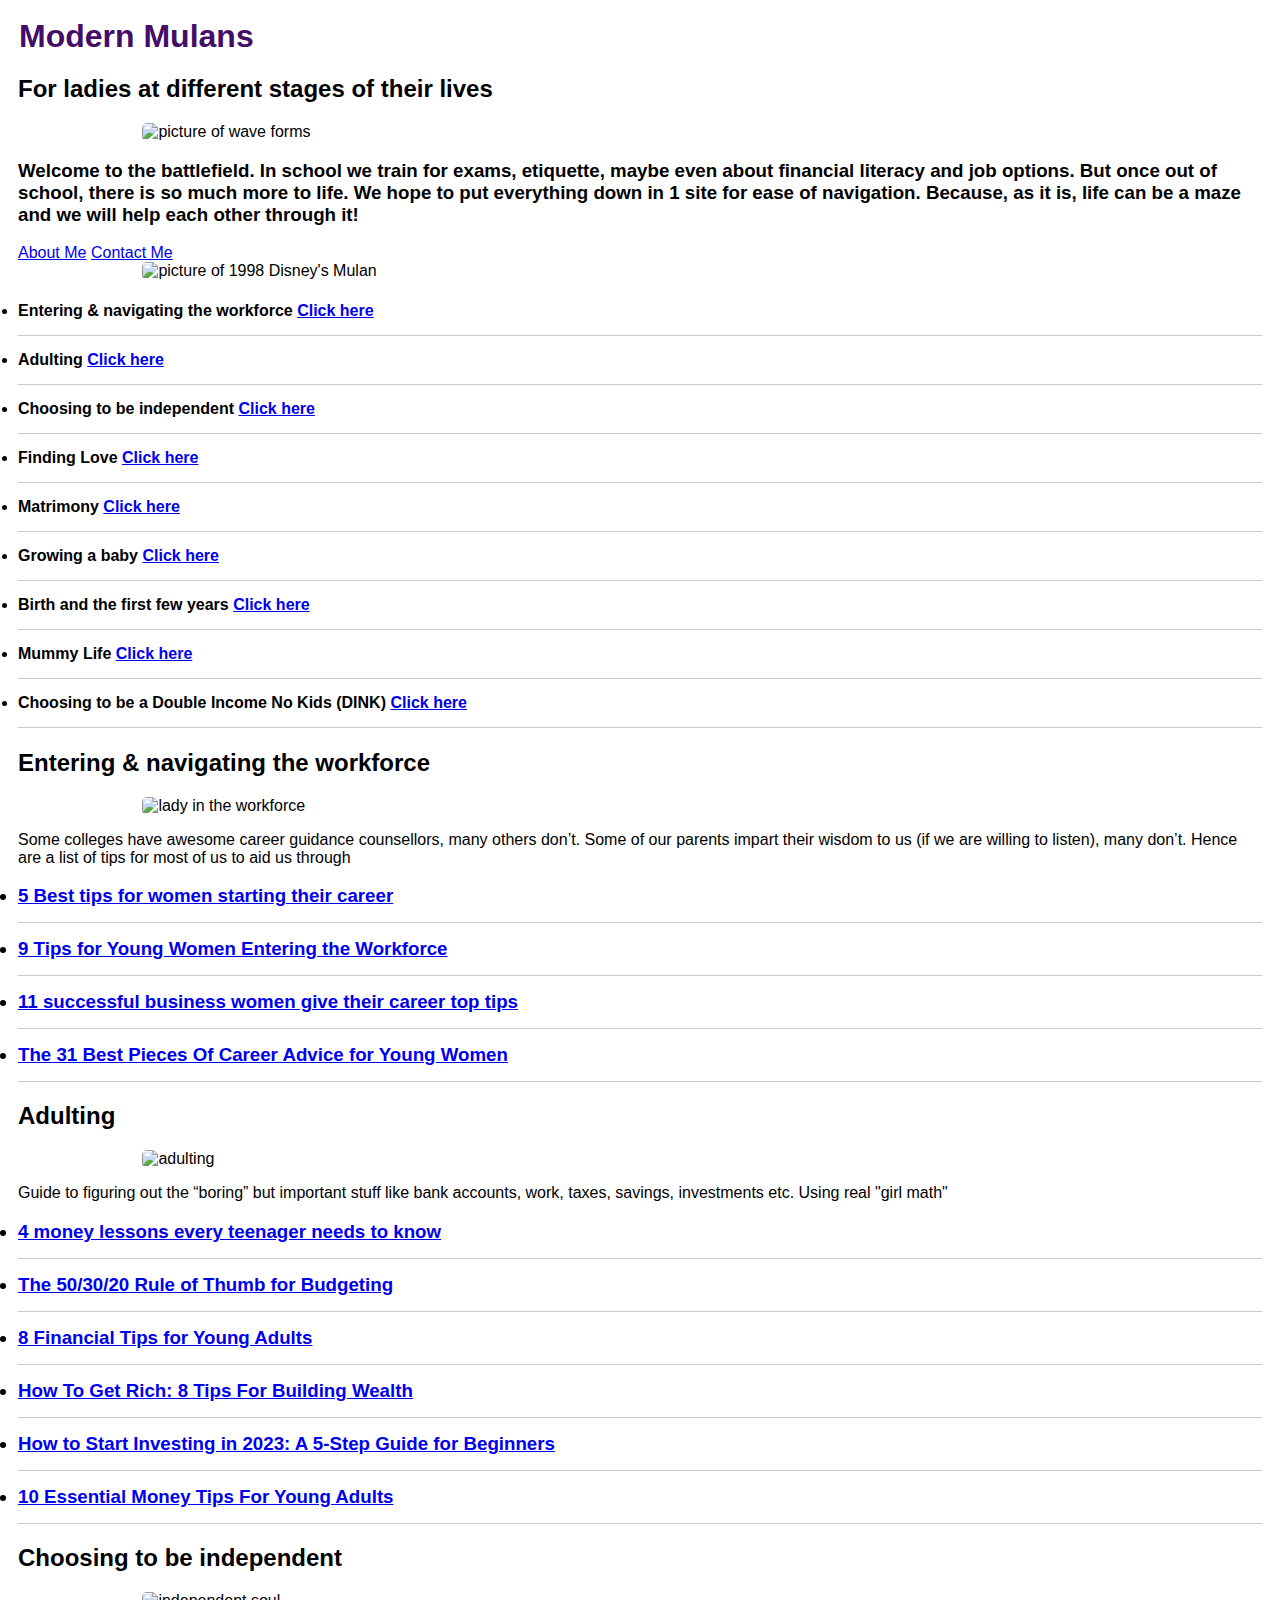
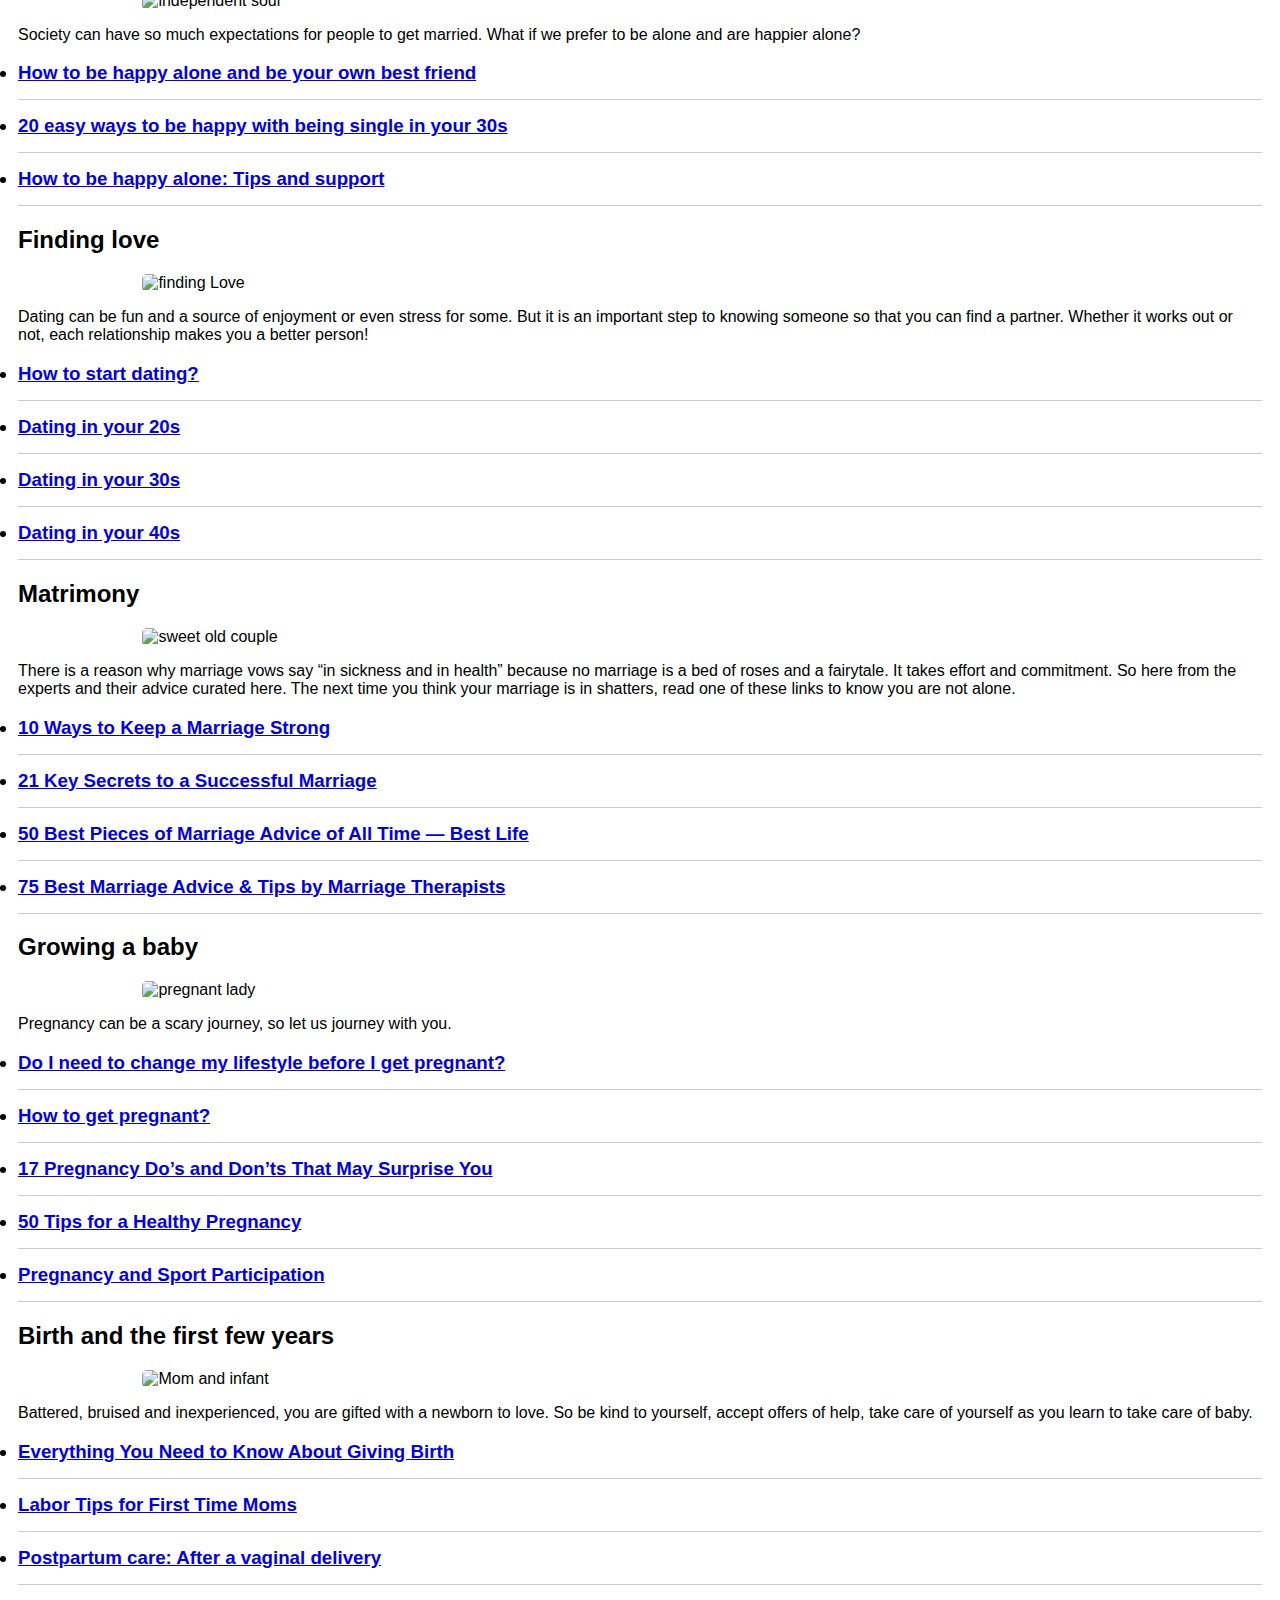
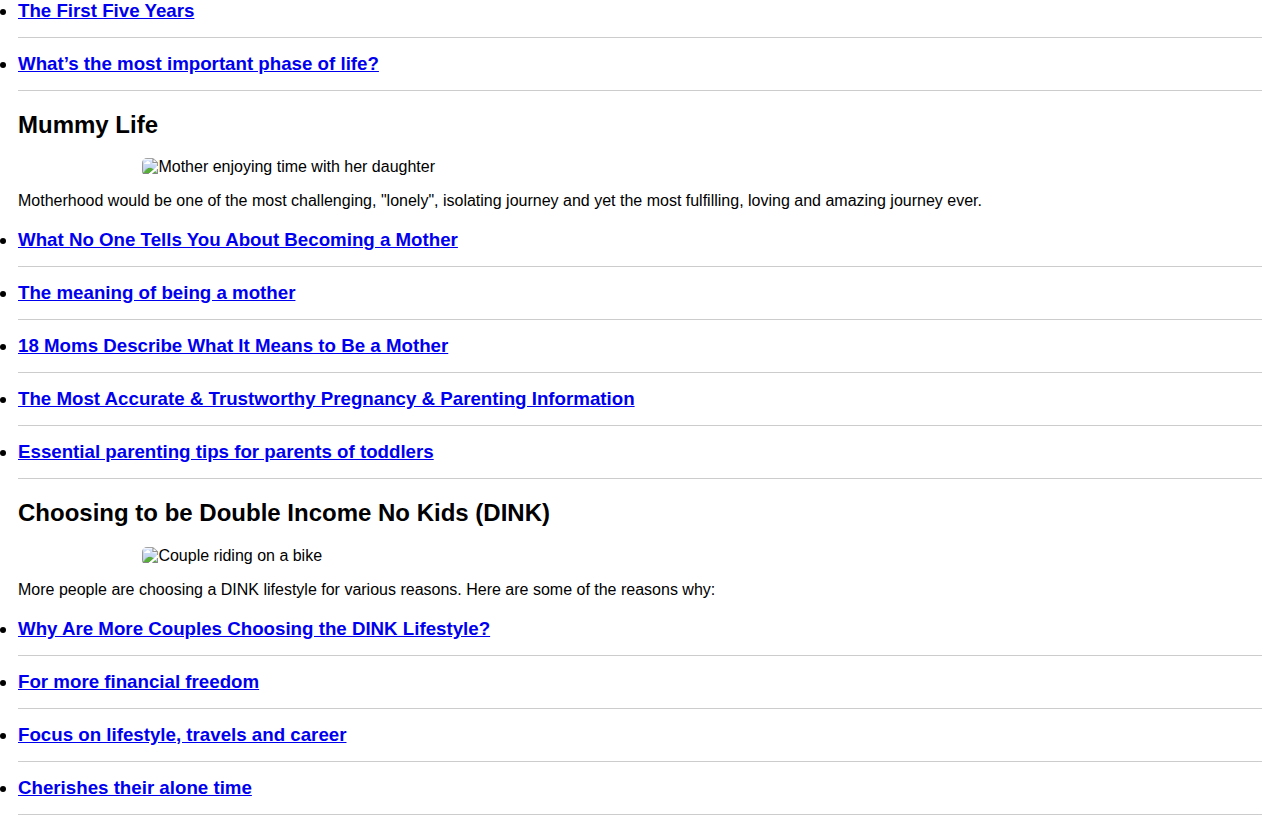
==== index.html @ 8dc6b655 "Add files via upload" ====
<!DOCTYPE html>
<html lang="en">
<head>
    <meta charset="UTF-8">
    <meta name="viewport" content="width=device-width, initial-scale=1.0">
    <link rel="stylesheet" href="styles.css">
    <title>Modern Mulans</title>
</head>

<body>
    <h1>Modern Mulans</h1>
    <h2>For ladies at different stages of their lives </h2>
    <img src ="assets/wave forms.jpg" alt=" picture of wave forms">

    <h3> Welcome to the battlefield. In school we train for exams, etiquette, 
        maybe even about financial literacy and job options. But once out of school, there is so much more to life. 
        We hope to put everything down in 1 site for ease of navigation. 
        Because, as it is, life can be a maze and we will help each other through it!</h3>
    <a href="about.html">About Me</a>
    <a href="contact.html">Contact Me</a>
    <img src ="assets/1998 Mulan.jpeg" alt=" picture of 1998 Disney's Mulan">

    <h4>
        <li>Entering & navigating the workforce <a href="#section1">Click here </a></li>
        <li>Adulting <a href="#section2">Click here </a></li>
        <li>Choosing to be independent <a href="#section3">Click here </a></li>
        <li>Finding Love <a href="#section4">Click here </a></li>
        <li>Matrimony <a href="#section5">Click here </a> </li>
        <li>Growing a baby <a href="#section6">Click here </a> </li>
        <li>Birth and the first few years <a href="#section7">Click here </a></li>
        <li>Mummy Life <a href="#section8">Click here </a></li>
        <li>Choosing to be a Double Income No Kids (DINK) <a href="#section9">Click here </a> </li>
    </h4>

    <div id="section1">
        <h2>Entering & navigating the workforce</h2>
        <img src ="assets/Workforce.jpg" alt=" lady in the workforce">
        <p>Some colleges have awesome career guidance counsellors, many others don’t. 
            Some of our parents impart their wisdom to us (if we are willing to listen), many don’t.
            Hence are a list of tips for most of us to aid us through 
        </p>
        <h3>
        <li><a href="https://www.forbes.com/sites/yec/2013/06/06/five-best-tips-for-women-starting-their-careers/?sh=5ca739e92482">5 Best tips for women starting their career</a></li>
        <li><a href="https://legacy.vault.com/blogs/admit-one-vaults-mba-law-school-and-college-blog/9-tips-for-young-women-entering-the-workforce#:~:text=9%20Tips%20for%20Young%20Women%20Entering%20the%20Workforce,...%208%20Don%E2%80%99t%20stop%20learning.%20...%20More%20items"> 9 Tips for Young Women Entering the Workforce </a></li>
        <li><a href="https://www.weforum.org/agenda/2022/03/international-womens-day-ceos-best-career-advice/" > 11 successful business women give their career top tips </a></li>
        <li><a href="https://www.cosmopolitan.com/entertainment/news/a17043/best-career-advice-young-women-cosmo/"> The 31 Best Pieces Of Career Advice for Young Women </a></li>
        </h3>
    </div>

    <div id="section2">
        <h2>Adulting</h2>
        <img src ="assets/adulting.jpg" alt="adulting">
        <p>Guide to figuring out the “boring” but important stuff like bank accounts, work, taxes, savings, investments etc.
            Using real "girl math"
        </p>
        <h3>
            <li><a href= "https://money.cnn.com/2018/01/26/pf/money-personal-finance-tips-for-teenagers/index.html" >4 money lessons every teenager needs to know </a></li>
            <li><a href= "https://www.thebalancemoney.com/the-50-30-20-rule-of-thumb-453922">The 50/30/20 Rule of Thumb for Budgeting </a></li>
            <li><a href= "https://www.investopedia.com/articles/younginvestors/08/eight-tips.asp" >8 Financial Tips for Young Adults </a></li>
            <li><a href= "https://www.forbes.com/uk/advisor/investing/how-to-get-rich/#:~:text=How%20To%20Get%20Rich%3A%208%20Tips%20For%20Building,FIRE%20tactics%20...%208%208%29%20Avoid%20%E2%80%98schemes%E2%80%99%20" >How To Get Rich: 8 Tips For Building Wealth</a></li>
            <li><a href= "https://www.nerdwallet.com/article/investing/how-to-start-investing" >How to Start Investing in 2023: A 5-Step Guide for Beginners</a></li>
            <li><a href= "https://www.forbes.com/sites/enochomololu/2023/09/18/10-essential-money-tips-for-young-adults/?sh=70297d783fc7" >10 Essential Money Tips For Young Adults </a></li>
        </h3>
    </div>

    <div id="section3">
        <h2>Choosing to be independent</h2>
        <img src ="assets/independent.jpg" alt="independent soul">
        <p>Society can have so much expectations for people to get married. What if we prefer to be alone and are happier alone?</p>
        <h3>
            <li><a href="https://www.healthline.com/health/how-to-be-happy-alone">How to be happy alone and be your own best friend</a></li>
            <li><a href="https://genthirty.com/coping-with-being-single-in-your-30s/"> 20 easy ways to be happy with being single in your 30s </a></li>
            <li><a href="https://www.medicalnewstoday.com/articles/how-to-be-happy-alone">How to be happy alone: Tips and support</a></li>
        </h3>
    </div>

    <div id="section4">
        <h2> Finding love</h2>
        <img src ="assets/findingLove.jpg" alt="finding Love">
        <p>Dating can be fun and a source of enjoyment or even stress for some. But it is an important step to knowing someone so that you can find a partner. 
            Whether it works out or not, each relationship makes you a better person!
        </p>
        <h3>    
        <li><a href="https://www.wikihow.com/Start-Dating"> How to start dating? </a></li>
        <li><a href="https://www.gq-magazine.co.uk/lifestyle/article/how-to-date-in-your-20s"> Dating in your 20s </a></li>
        <li><a href="https://www.brides.com/tips-for-dating-in-your-30s-5105351"> Dating in your 30s </a></li>
        <li><a href="https://www.brides.com/tips-for-dating-in-your-40s-5105326"> Dating in your 40s </a></li>
        </h3>
    </div>
    
    <div id="section5">
        <h2> Matrimony</h2>
        <img src ="assets/Matrimony.gif" alt="sweet old couple">
        <p> There is a reason why marriage vows say “in sickness and in health” because no marriage is a bed of roses and 
            a fairytale. It takes effort and commitment. So here from the experts and their advice curated here. 
            The next time you think your marriage is in shatters, read one of these links to know you are not alone.
        </p>
        <h3>    
            <li><a href= https://www.psychologytoday.com/us/blog/lifetime-connections/202301/10-practices-to-keep-your-marriage-strong>10 Ways to Keep a Marriage Strong </a></li>
            <li><a href= https://www.marriage.com/advice/relationship/15-key-secrets-to-a-successful-marriage/#:~:text=21%20Key%20secrets%20to%20a%20successful%20marriage%201,take%20one%20another%20for%20granted%20...%20More%20items >21 Key Secrets to a Successful Marriage </a></li>
            <li><a href= https://bestlifeonline.com/marriage-tips/ > 50 Best Pieces of Marriage Advice of All Time — Best Life </a></li>
            <li><a href= https://www.marriage.com/advice/relationship/best-marriage-advice/ >75 Best Marriage Advice & Tips by Marriage Therapists </a></li>
        </h3>
    </div>

    <div id="section6">
        <h2>Growing a baby</h2>
        <img src ="assets/Pregnancy.jpg" alt="pregnant lady">
        <p>Pregnancy can be a scary journey, so let us journey with you.
        </p>
    <h3>    
        <li><a href=https://www.plannedparenthood.org/learn/pregnancy/pre-pregnancy-health/should-i-change-my-lifestyle-when-i-am-planning-pregnancy >Do I need to change my lifestyle before I get pregnant? </a> </li>
        <li><a href=https://www.mayoclinic.org/healthy-lifestyle/getting-pregnant/in-depth/how-to-get-pregnant/art-20047611?reDate=27112023>How to get pregnant? </a></li>
        <li><a href=https://www.healthline.com/health/pregnancy/dos-and-donts>17 Pregnancy Do’s and Don’ts That May Surprise You</a></li>
        <li><a href=https://www.verywellfamily.com/tips-for-a-healthy-pregnancy-2753102>50 Tips for a Healthy Pregnancy</a></li>
        <li><a href= https://www.sportsmd.com/womens-health/pregnancy-sport-participation/> Pregnancy and Sport Participation</a></li>
    </h3>
    </div>

    <div id="section7">
        <h2>Birth and the first few years</h2>
        <img src ="assets/Birth.jpg" alt="Mom and infant">
        <p>Battered, bruised and inexperienced, you are gifted with a newborn to love.
            So be kind to yourself, accept offers of help, take care of yourself as you learn to take care of baby.
        </p>
    <h3>    
        <li><a href="https://www.verywellhealth.com/giving-birth-5179932"> Everything You Need to Know About Giving Birth </a></li>
        <li><a href="https://www.parents.com/pregnancy/giving-birth/labor-and-delivery/6-delivery-day-jitters/" >Labor Tips for First Time Moms </a></li>
        <li><a href="https://www.mayoclinic.org/healthy-lifestyle/labor-and-delivery/in-depth/postpartum-care/art-20047233?reDate=27112023" >Postpartum care: After a vaginal delivery </a></li>
        <li><a href="https://files.firstthingsfirst.org/why-early-childhood-matters/the-first-five-years" >The First Five Years </a></li>
        <li><a href="https://www.unicef.org/parenting/child-development/most-important-phase-life-class" > What’s the most important phase of life? </a></li>
    </h3>
    </div>

    <div id="section8">
        <h2>Mummy Life</h2>
        <img src ="assets/Motherhood.jpg" alt="Mother enjoying time with her daughter">
        <p> 
            Motherhood would be one of the most challenging, "lonely", isolating journey and 
            yet the most fulfilling, loving and amazing journey ever.
        </p>
    <h3>    
            <li><a href= https://greatergood.berkeley.edu/article/item/what_no_one_tells_you_about_becoming_a_mother >What No One Tells You About Becoming a Mother </a></li>
            <li><a href= https://www.hellomotherhood.com/article/536701-the-meaning-of-being-a-mother/>The meaning of being a mother </a></li>
            <li><a href= https://www.momschoiceawards.com/blog/moms-describe-what-it-means-to-be-a-mother/> 18 Moms Describe What It Means to Be a Mother </a></li>
            <li><a href= https://www.babycenter.com/> The Most Accurate & Trustworthy Pregnancy & Parenting Information </a></li>
            <li><a href= https://raisingsuperstars.com/essential-parenting-tips-for-parents-of-toddlers/> Essential parenting tips for parents of toddlers</a></li>
    </h3> 
    </div>

    <div id="section9">
        <h2>Choosing to be Double Income No Kids (DINK)</h2>
        <img src ="assets/DINK.jpg" alt="Couple riding on a bike">
        <p> More people are choosing a DINK lifestyle for various reasons. Here are some of the reasons why:
        </p>
    <h3>    
        <li><a href= https://www.popsugar.com/family/dink-lifestyle-explained-49024956> Why Are More Couples Choosing the DINK Lifestyle? </a></li>
        <li><a href= https://wealthtender.com/insights/dink-dual-income-no-kids-lifestyle/> For more financial freedom</a></li>
        <li><a href= https://www.youngadultmoney.com/the-advantages-of-being-a-dink-dual-income-no-kids/> Focus on lifestyle, travels and career</a></li>
        <li><a href= https://www.popsugar.com/love/why-i-dont-want-have-kids-43655341> Cherishes their alone time </a></li>
    </h3> 
    </div>


    <script>
        // JavaScript to handle smooth scrolling
        document.querySelectorAll('a[href^="#"]').forEach(anchor => {
            anchor.addEventListener('click', function (e) {
                e.preventDefault();

                document.querySelector(this.getAttribute('href')).scrollIntoView({
                    behavior: 'smooth'
                });
            });
        });
    </script>

   
    
   
</body>

</html>
---- styles.css ----
body {
    font-family: Arial, sans-serif;
    margin: 18px;
}

h1 {
    color: #430d68;
    font-family: Arial, sans-serif;
    margin: 1px;
}

ul {
    list-style-type: none;
    padding: 0;
}

li {
    margin-bottom: 15px;
    border-bottom: 1px solid #ccc;
    padding-bottom: 15px;
}


img {
    max-width: 80%;
    height: auto;
    border-radius: 5px;
    margin: 0 auto; /* Center the image horizontally */
    display: block; /* Remove default inline display for proper centering */
    margin-bottom: 5px;
}
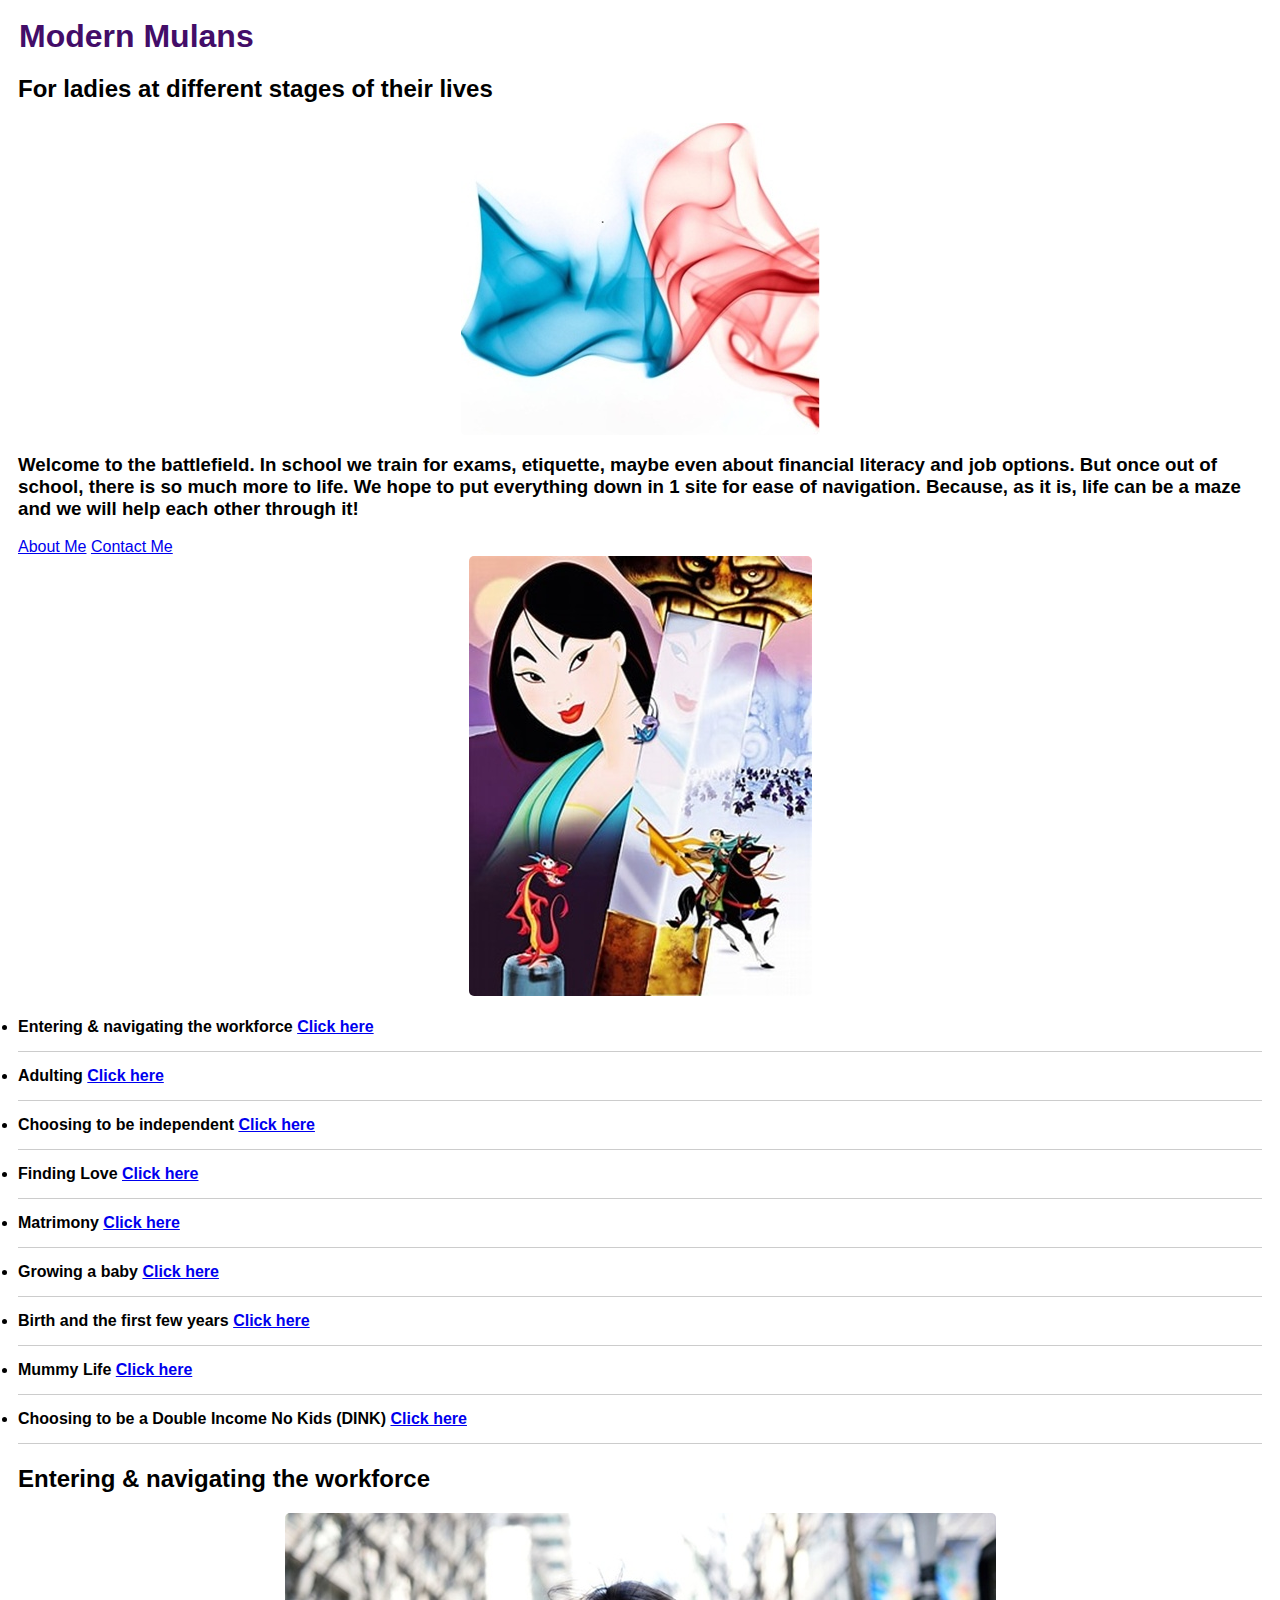
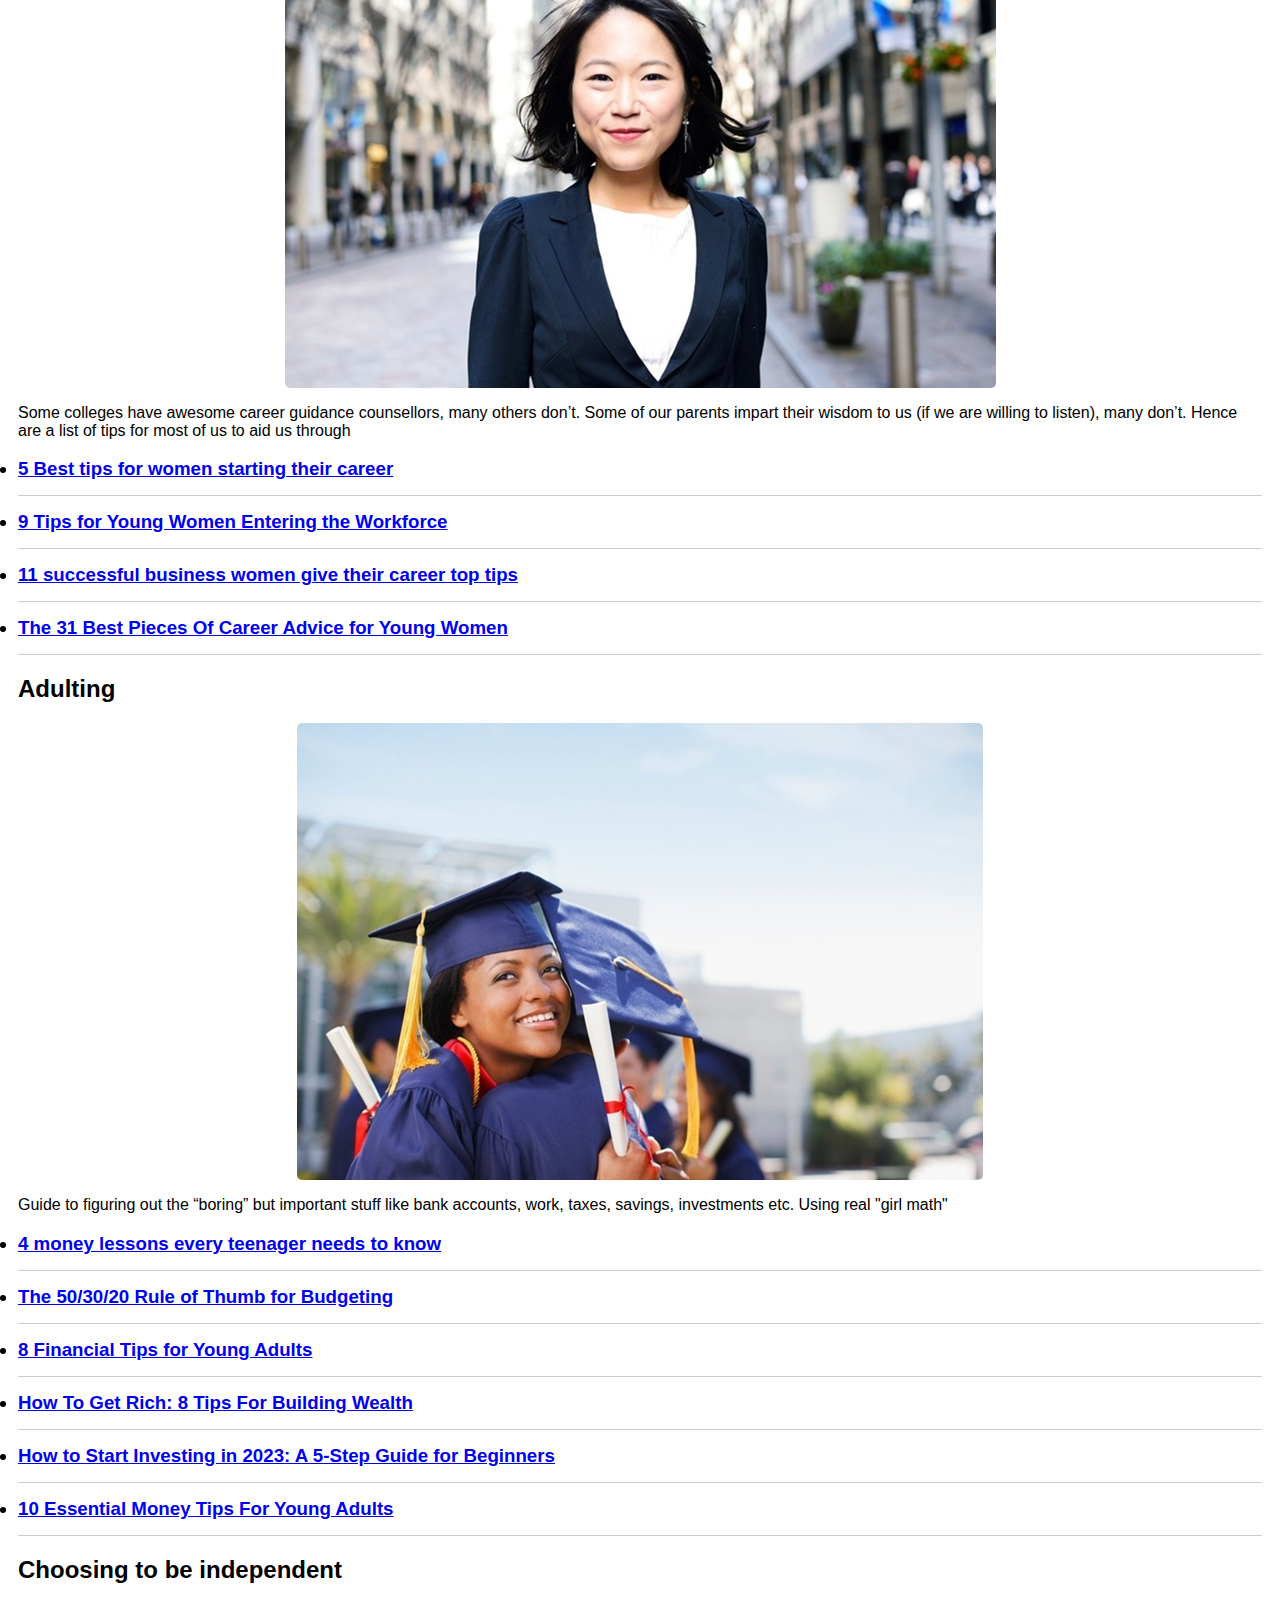
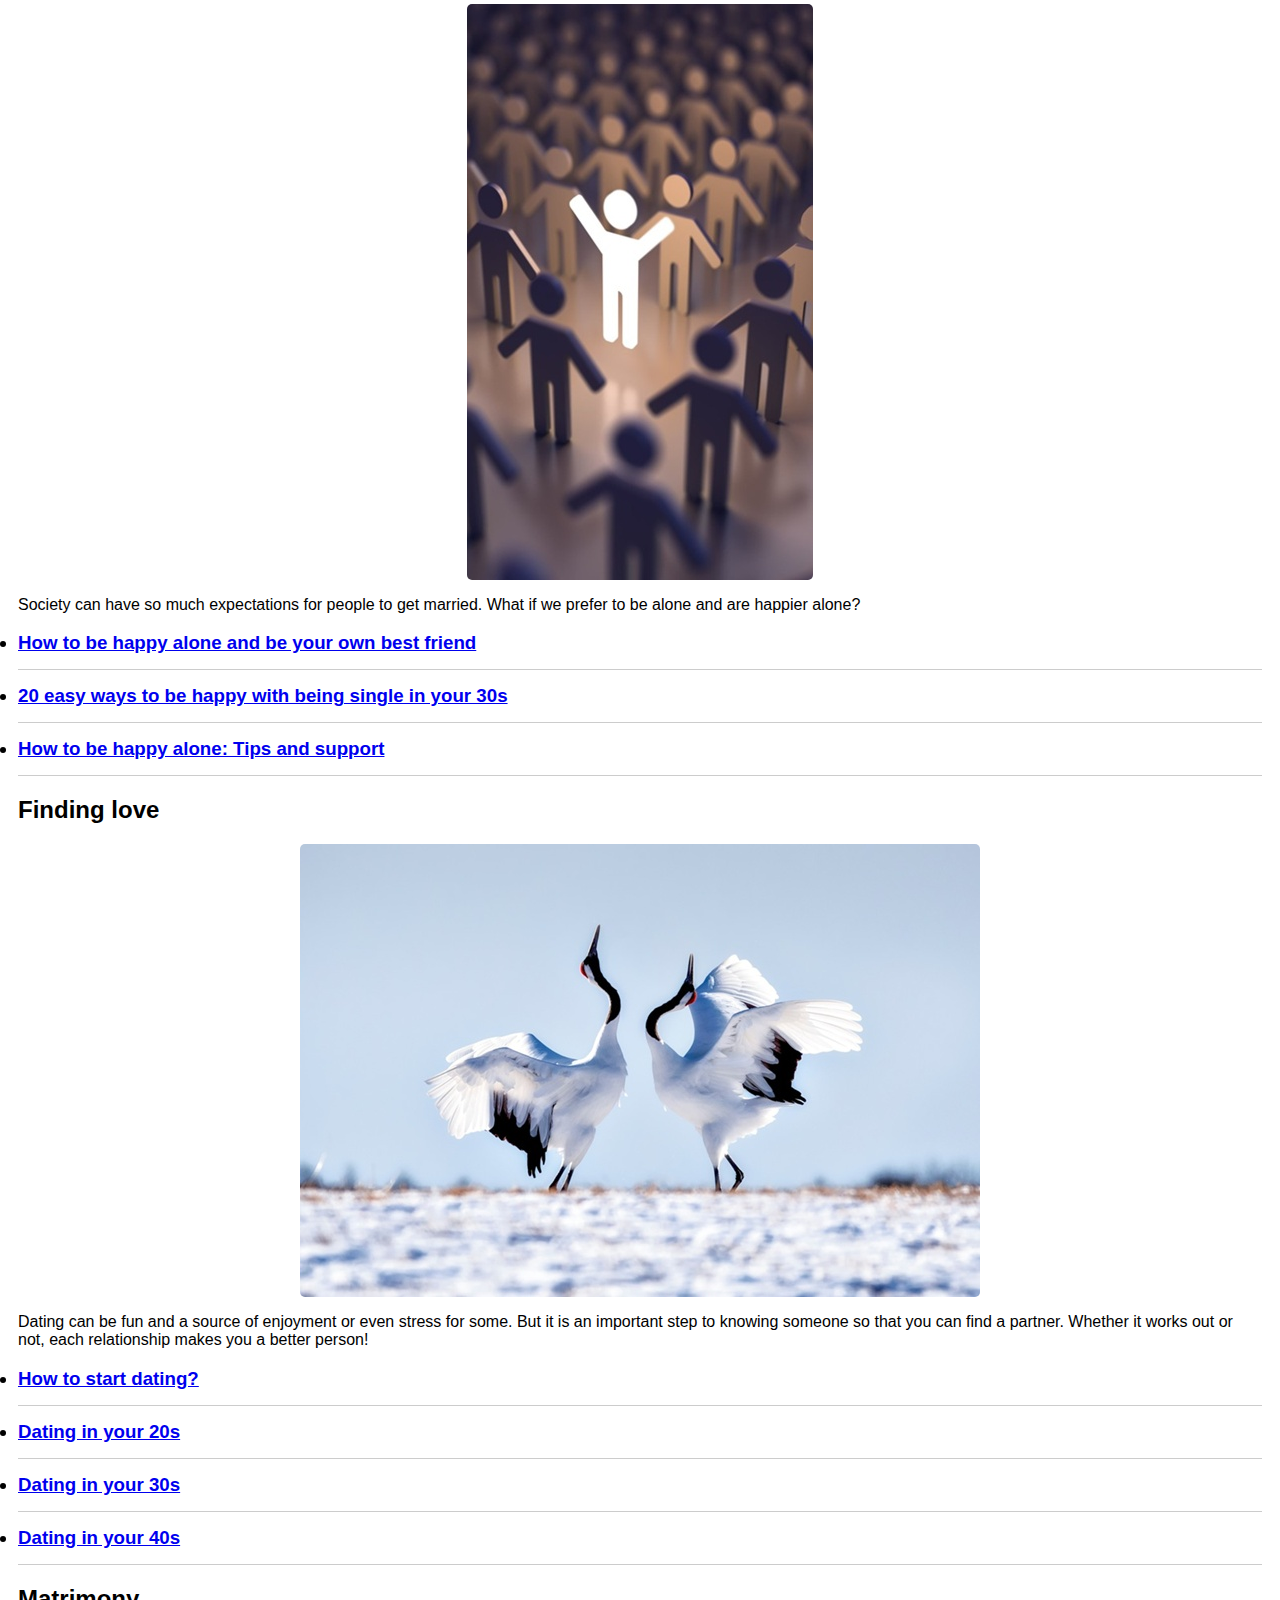
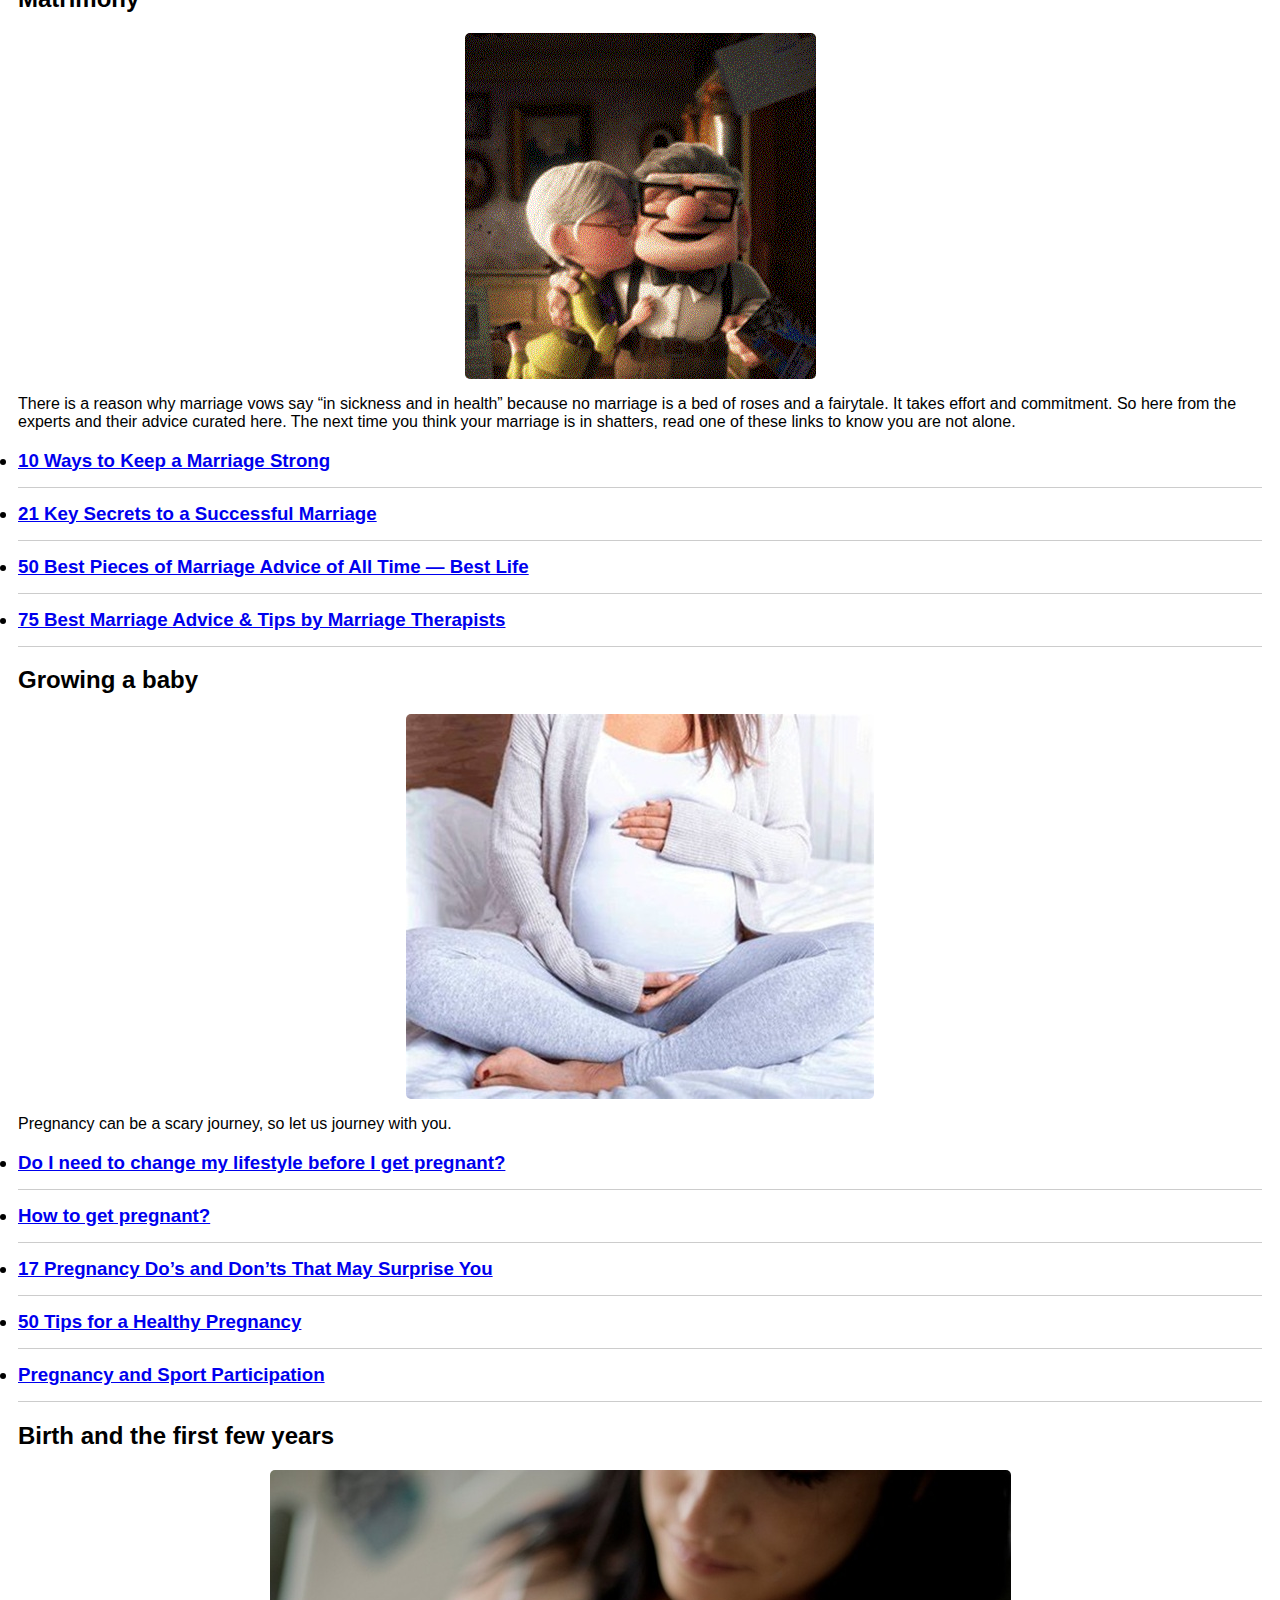
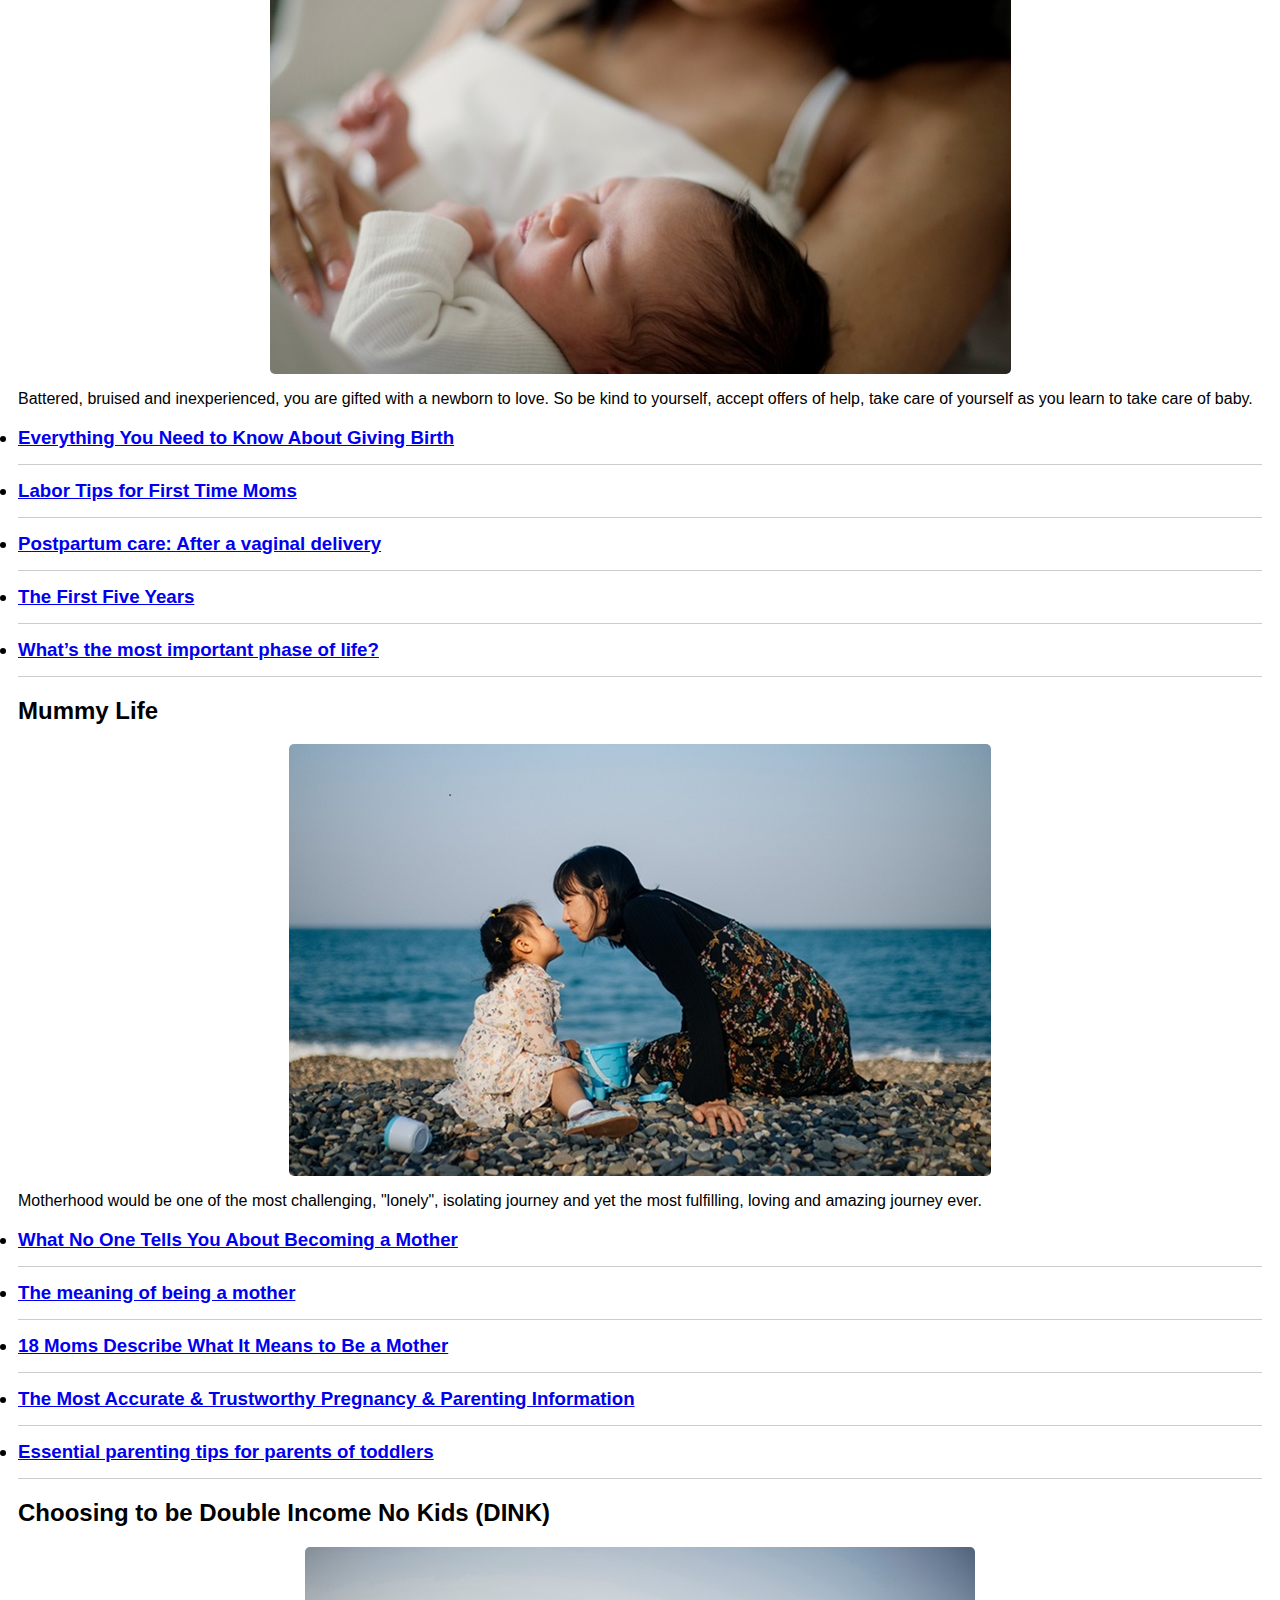
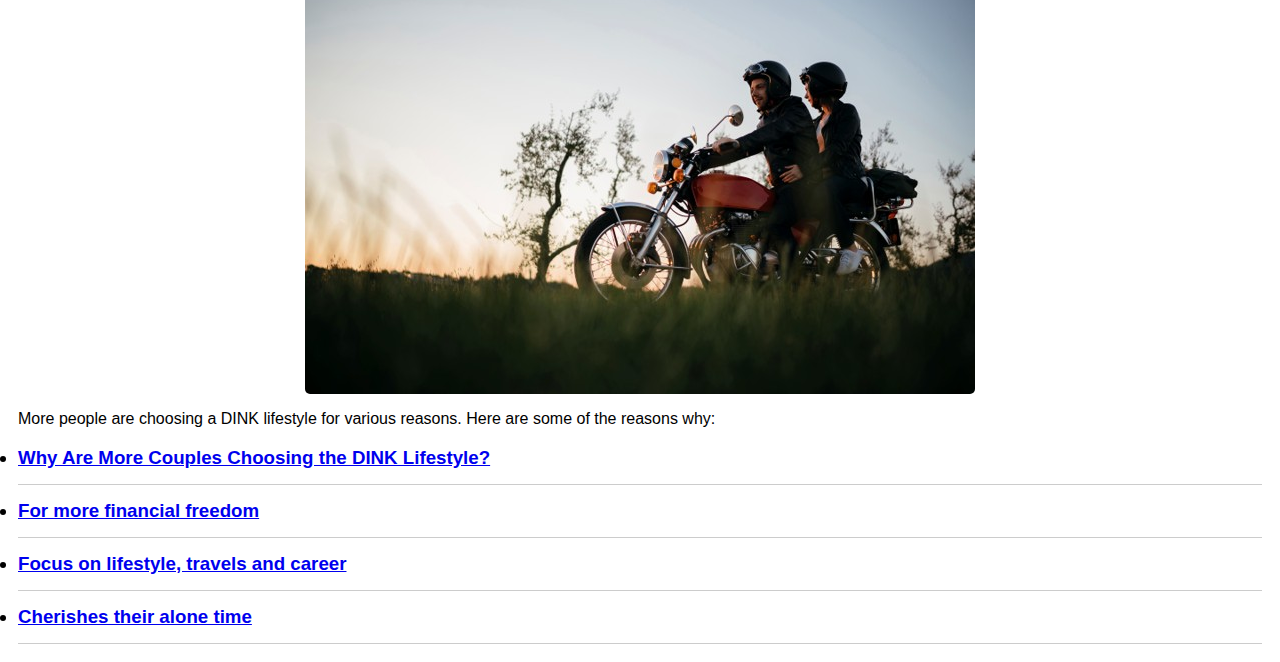
==== commit 36f044ee: "initial commit" ====
--- a/index.html
+++ b/index.html
@@ -1,183 +1,183 @@
-<!DOCTYPE html>
-<html lang="en">
-<head>
-    <meta charset="UTF-8">
-    <meta name="viewport" content="width=device-width, initial-scale=1.0">
-    <link rel="stylesheet" href="styles.css">
-    <title>Modern Mulans</title>
-</head>
-
-<body>
-    <h1>Modern Mulans</h1>
-    <h2>For ladies at different stages of their lives </h2>
-    <img src ="assets/wave forms.jpg" alt=" picture of wave forms">
-
-    <h3> Welcome to the battlefield. In school we train for exams, etiquette, 
-        maybe even about financial literacy and job options. But once out of school, there is so much more to life. 
-        We hope to put everything down in 1 site for ease of navigation. 
-        Because, as it is, life can be a maze and we will help each other through it!</h3>
-    <a href="about.html">About Me</a>
-    <a href="contact.html">Contact Me</a>
-    <img src ="assets/1998 Mulan.jpeg" alt=" picture of 1998 Disney's Mulan">
-
-    <h4>
-        <li>Entering & navigating the workforce <a href="#section1">Click here </a></li>
-        <li>Adulting <a href="#section2">Click here </a></li>
-        <li>Choosing to be independent <a href="#section3">Click here </a></li>
-        <li>Finding Love <a href="#section4">Click here </a></li>
-        <li>Matrimony <a href="#section5">Click here </a> </li>
-        <li>Growing a baby <a href="#section6">Click here </a> </li>
-        <li>Birth and the first few years <a href="#section7">Click here </a></li>
-        <li>Mummy Life <a href="#section8">Click here </a></li>
-        <li>Choosing to be a Double Income No Kids (DINK) <a href="#section9">Click here </a> </li>
-    </h4>
-
-    <div id="section1">
-        <h2>Entering & navigating the workforce</h2>
-        <img src ="assets/Workforce.jpg" alt=" lady in the workforce">
-        <p>Some colleges have awesome career guidance counsellors, many others don’t. 
-            Some of our parents impart their wisdom to us (if we are willing to listen), many don’t.
-            Hence are a list of tips for most of us to aid us through 
-        </p>
-        <h3>
-        <li><a href="https://www.forbes.com/sites/yec/2013/06/06/five-best-tips-for-women-starting-their-careers/?sh=5ca739e92482">5 Best tips for women starting their career</a></li>
-        <li><a href="https://legacy.vault.com/blogs/admit-one-vaults-mba-law-school-and-college-blog/9-tips-for-young-women-entering-the-workforce#:~:text=9%20Tips%20for%20Young%20Women%20Entering%20the%20Workforce,...%208%20Don%E2%80%99t%20stop%20learning.%20...%20More%20items"> 9 Tips for Young Women Entering the Workforce </a></li>
-        <li><a href="https://www.weforum.org/agenda/2022/03/international-womens-day-ceos-best-career-advice/" > 11 successful business women give their career top tips </a></li>
-        <li><a href="https://www.cosmopolitan.com/entertainment/news/a17043/best-career-advice-young-women-cosmo/"> The 31 Best Pieces Of Career Advice for Young Women </a></li>
-        </h3>
-    </div>
-
-    <div id="section2">
-        <h2>Adulting</h2>
-        <img src ="assets/adulting.jpg" alt="adulting">
-        <p>Guide to figuring out the “boring” but important stuff like bank accounts, work, taxes, savings, investments etc.
-            Using real "girl math"
-        </p>
-        <h3>
-            <li><a href= "https://money.cnn.com/2018/01/26/pf/money-personal-finance-tips-for-teenagers/index.html" >4 money lessons every teenager needs to know </a></li>
-            <li><a href= "https://www.thebalancemoney.com/the-50-30-20-rule-of-thumb-453922">The 50/30/20 Rule of Thumb for Budgeting </a></li>
-            <li><a href= "https://www.investopedia.com/articles/younginvestors/08/eight-tips.asp" >8 Financial Tips for Young Adults </a></li>
-            <li><a href= "https://www.forbes.com/uk/advisor/investing/how-to-get-rich/#:~:text=How%20To%20Get%20Rich%3A%208%20Tips%20For%20Building,FIRE%20tactics%20...%208%208%29%20Avoid%20%E2%80%98schemes%E2%80%99%20" >How To Get Rich: 8 Tips For Building Wealth</a></li>
-            <li><a href= "https://www.nerdwallet.com/article/investing/how-to-start-investing" >How to Start Investing in 2023: A 5-Step Guide for Beginners</a></li>
-            <li><a href= "https://www.forbes.com/sites/enochomololu/2023/09/18/10-essential-money-tips-for-young-adults/?sh=70297d783fc7" >10 Essential Money Tips For Young Adults </a></li>
-        </h3>
-    </div>
-
-    <div id="section3">
-        <h2>Choosing to be independent</h2>
-        <img src ="assets/independent.jpg" alt="independent soul">
-        <p>Society can have so much expectations for people to get married. What if we prefer to be alone and are happier alone?</p>
-        <h3>
-            <li><a href="https://www.healthline.com/health/how-to-be-happy-alone">How to be happy alone and be your own best friend</a></li>
-            <li><a href="https://genthirty.com/coping-with-being-single-in-your-30s/"> 20 easy ways to be happy with being single in your 30s </a></li>
-            <li><a href="https://www.medicalnewstoday.com/articles/how-to-be-happy-alone">How to be happy alone: Tips and support</a></li>
-        </h3>
-    </div>
-
-    <div id="section4">
-        <h2> Finding love</h2>
-        <img src ="assets/findingLove.jpg" alt="finding Love">
-        <p>Dating can be fun and a source of enjoyment or even stress for some. But it is an important step to knowing someone so that you can find a partner. 
-            Whether it works out or not, each relationship makes you a better person!
-        </p>
-        <h3>    
-        <li><a href="https://www.wikihow.com/Start-Dating"> How to start dating? </a></li>
-        <li><a href="https://www.gq-magazine.co.uk/lifestyle/article/how-to-date-in-your-20s"> Dating in your 20s </a></li>
-        <li><a href="https://www.brides.com/tips-for-dating-in-your-30s-5105351"> Dating in your 30s </a></li>
-        <li><a href="https://www.brides.com/tips-for-dating-in-your-40s-5105326"> Dating in your 40s </a></li>
-        </h3>
-    </div>
-    
-    <div id="section5">
-        <h2> Matrimony</h2>
-        <img src ="assets/Matrimony.gif" alt="sweet old couple">
-        <p> There is a reason why marriage vows say “in sickness and in health” because no marriage is a bed of roses and 
-            a fairytale. It takes effort and commitment. So here from the experts and their advice curated here. 
-            The next time you think your marriage is in shatters, read one of these links to know you are not alone.
-        </p>
-        <h3>    
-            <li><a href= https://www.psychologytoday.com/us/blog/lifetime-connections/202301/10-practices-to-keep-your-marriage-strong>10 Ways to Keep a Marriage Strong </a></li>
-            <li><a href= https://www.marriage.com/advice/relationship/15-key-secrets-to-a-successful-marriage/#:~:text=21%20Key%20secrets%20to%20a%20successful%20marriage%201,take%20one%20another%20for%20granted%20...%20More%20items >21 Key Secrets to a Successful Marriage </a></li>
-            <li><a href= https://bestlifeonline.com/marriage-tips/ > 50 Best Pieces of Marriage Advice of All Time — Best Life </a></li>
-            <li><a href= https://www.marriage.com/advice/relationship/best-marriage-advice/ >75 Best Marriage Advice & Tips by Marriage Therapists </a></li>
-        </h3>
-    </div>
-
-    <div id="section6">
-        <h2>Growing a baby</h2>
-        <img src ="assets/Pregnancy.jpg" alt="pregnant lady">
-        <p>Pregnancy can be a scary journey, so let us journey with you.
-        </p>
-    <h3>    
-        <li><a href=https://www.plannedparenthood.org/learn/pregnancy/pre-pregnancy-health/should-i-change-my-lifestyle-when-i-am-planning-pregnancy >Do I need to change my lifestyle before I get pregnant? </a> </li>
-        <li><a href=https://www.mayoclinic.org/healthy-lifestyle/getting-pregnant/in-depth/how-to-get-pregnant/art-20047611?reDate=27112023>How to get pregnant? </a></li>
-        <li><a href=https://www.healthline.com/health/pregnancy/dos-and-donts>17 Pregnancy Do’s and Don’ts That May Surprise You</a></li>
-        <li><a href=https://www.verywellfamily.com/tips-for-a-healthy-pregnancy-2753102>50 Tips for a Healthy Pregnancy</a></li>
-        <li><a href= https://www.sportsmd.com/womens-health/pregnancy-sport-participation/> Pregnancy and Sport Participation</a></li>
-    </h3>
-    </div>
-
-    <div id="section7">
-        <h2>Birth and the first few years</h2>
-        <img src ="assets/Birth.jpg" alt="Mom and infant">
-        <p>Battered, bruised and inexperienced, you are gifted with a newborn to love.
-            So be kind to yourself, accept offers of help, take care of yourself as you learn to take care of baby.
-        </p>
-    <h3>    
-        <li><a href="https://www.verywellhealth.com/giving-birth-5179932"> Everything You Need to Know About Giving Birth </a></li>
-        <li><a href="https://www.parents.com/pregnancy/giving-birth/labor-and-delivery/6-delivery-day-jitters/" >Labor Tips for First Time Moms </a></li>
-        <li><a href="https://www.mayoclinic.org/healthy-lifestyle/labor-and-delivery/in-depth/postpartum-care/art-20047233?reDate=27112023" >Postpartum care: After a vaginal delivery </a></li>
-        <li><a href="https://files.firstthingsfirst.org/why-early-childhood-matters/the-first-five-years" >The First Five Years </a></li>
-        <li><a href="https://www.unicef.org/parenting/child-development/most-important-phase-life-class" > What’s the most important phase of life? </a></li>
-    </h3>
-    </div>
-
-    <div id="section8">
-        <h2>Mummy Life</h2>
-        <img src ="assets/Motherhood.jpg" alt="Mother enjoying time with her daughter">
-        <p> 
-            Motherhood would be one of the most challenging, "lonely", isolating journey and 
-            yet the most fulfilling, loving and amazing journey ever.
-        </p>
-    <h3>    
-            <li><a href= https://greatergood.berkeley.edu/article/item/what_no_one_tells_you_about_becoming_a_mother >What No One Tells You About Becoming a Mother </a></li>
-            <li><a href= https://www.hellomotherhood.com/article/536701-the-meaning-of-being-a-mother/>The meaning of being a mother </a></li>
-            <li><a href= https://www.momschoiceawards.com/blog/moms-describe-what-it-means-to-be-a-mother/> 18 Moms Describe What It Means to Be a Mother </a></li>
-            <li><a href= https://www.babycenter.com/> The Most Accurate & Trustworthy Pregnancy & Parenting Information </a></li>
-            <li><a href= https://raisingsuperstars.com/essential-parenting-tips-for-parents-of-toddlers/> Essential parenting tips for parents of toddlers</a></li>
-    </h3> 
-    </div>
-
-    <div id="section9">
-        <h2>Choosing to be Double Income No Kids (DINK)</h2>
-        <img src ="assets/DINK.jpg" alt="Couple riding on a bike">
-        <p> More people are choosing a DINK lifestyle for various reasons. Here are some of the reasons why:
-        </p>
-    <h3>    
-        <li><a href= https://www.popsugar.com/family/dink-lifestyle-explained-49024956> Why Are More Couples Choosing the DINK Lifestyle? </a></li>
-        <li><a href= https://wealthtender.com/insights/dink-dual-income-no-kids-lifestyle/> For more financial freedom</a></li>
-        <li><a href= https://www.youngadultmoney.com/the-advantages-of-being-a-dink-dual-income-no-kids/> Focus on lifestyle, travels and career</a></li>
-        <li><a href= https://www.popsugar.com/love/why-i-dont-want-have-kids-43655341> Cherishes their alone time </a></li>
-    </h3> 
-    </div>
-
-
-    <script>
-        // JavaScript to handle smooth scrolling
-        document.querySelectorAll('a[href^="#"]').forEach(anchor => {
-            anchor.addEventListener('click', function (e) {
-                e.preventDefault();
-
-                document.querySelector(this.getAttribute('href')).scrollIntoView({
-                    behavior: 'smooth'
-                });
-            });
-        });
-    </script>
-
-   
-    
-   
-</body>
-
-</html>
+<!DOCTYPE html>
+<html lang="en">
+<head>
+    <meta charset="UTF-8">
+    <meta name="viewport" content="width=device-width, initial-scale=1.0">
+    <link rel="stylesheet" href="styles.css">
+    <title>Modern Mulans</title>
+</head>
+
+<body>
+    <h1>Modern Mulans</h1>
+    <h2>For ladies at different stages of their lives </h2>
+    <img src ="assets/wave forms.jpg" alt=" picture of wave forms">
+
+    <h3> Welcome to the battlefield. In school we train for exams, etiquette, 
+        maybe even about financial literacy and job options. But once out of school, there is so much more to life. 
+        We hope to put everything down in 1 site for ease of navigation. 
+        Because, as it is, life can be a maze and we will help each other through it!</h3>
+    <a href="about.html">About Me</a>
+    <a href="contact.html">Contact Me</a>
+    <img src ="assets/1998 Mulan.jpeg" alt=" picture of 1998 Disney's Mulan">
+
+    <h4>
+        <li>Entering & navigating the workforce <a href="#section1">Click here </a></li>
+        <li>Adulting <a href="#section2">Click here </a></li>
+        <li>Choosing to be independent <a href="#section3">Click here </a></li>
+        <li>Finding Love <a href="#section4">Click here </a></li>
+        <li>Matrimony <a href="#section5">Click here </a> </li>
+        <li>Growing a baby <a href="#section6">Click here </a> </li>
+        <li>Birth and the first few years <a href="#section7">Click here </a></li>
+        <li>Mummy Life <a href="#section8">Click here </a></li>
+        <li>Choosing to be a Double Income No Kids (DINK) <a href="#section9">Click here </a> </li>
+    </h4>
+
+    <div id="section1">
+        <h2>Entering & navigating the workforce</h2>
+        <img src ="assets/Workforce.jpg" alt=" lady in the workforce">
+        <p>Some colleges have awesome career guidance counsellors, many others don’t. 
+            Some of our parents impart their wisdom to us (if we are willing to listen), many don’t.
+            Hence are a list of tips for most of us to aid us through 
+        </p>
+        <h3>
+        <li><a href="https://www.forbes.com/sites/yec/2013/06/06/five-best-tips-for-women-starting-their-careers/?sh=5ca739e92482">5 Best tips for women starting their career</a></li>
+        <li><a href="https://legacy.vault.com/blogs/admit-one-vaults-mba-law-school-and-college-blog/9-tips-for-young-women-entering-the-workforce#:~:text=9%20Tips%20for%20Young%20Women%20Entering%20the%20Workforce,...%208%20Don%E2%80%99t%20stop%20learning.%20...%20More%20items"> 9 Tips for Young Women Entering the Workforce </a></li>
+        <li><a href="https://www.weforum.org/agenda/2022/03/international-womens-day-ceos-best-career-advice/" > 11 successful business women give their career top tips </a></li>
+        <li><a href="https://www.cosmopolitan.com/entertainment/news/a17043/best-career-advice-young-women-cosmo/"> The 31 Best Pieces Of Career Advice for Young Women </a></li>
+        </h3>
+    </div>
+
+    <div id="section2">
+        <h2>Adulting</h2>
+        <img src ="assets/adulting.jpg" alt="adulting">
+        <p>Guide to figuring out the “boring” but important stuff like bank accounts, work, taxes, savings, investments etc.
+            Using real "girl math"
+        </p>
+        <h3>
+            <li><a href= "https://money.cnn.com/2018/01/26/pf/money-personal-finance-tips-for-teenagers/index.html" >4 money lessons every teenager needs to know </a></li>
+            <li><a href= "https://www.thebalancemoney.com/the-50-30-20-rule-of-thumb-453922">The 50/30/20 Rule of Thumb for Budgeting </a></li>
+            <li><a href= "https://www.investopedia.com/articles/younginvestors/08/eight-tips.asp" >8 Financial Tips for Young Adults </a></li>
+            <li><a href= "https://www.forbes.com/uk/advisor/investing/how-to-get-rich/#:~:text=How%20To%20Get%20Rich%3A%208%20Tips%20For%20Building,FIRE%20tactics%20...%208%208%29%20Avoid%20%E2%80%98schemes%E2%80%99%20" >How To Get Rich: 8 Tips For Building Wealth</a></li>
+            <li><a href= "https://www.nerdwallet.com/article/investing/how-to-start-investing" >How to Start Investing in 2023: A 5-Step Guide for Beginners</a></li>
+            <li><a href= "https://www.forbes.com/sites/enochomololu/2023/09/18/10-essential-money-tips-for-young-adults/?sh=70297d783fc7" >10 Essential Money Tips For Young Adults </a></li>
+        </h3>
+    </div>
+
+    <div id="section3">
+        <h2>Choosing to be independent</h2>
+        <img src ="assets/independent.jpg" alt="independent soul">
+        <p>Society can have so much expectations for people to get married. What if we prefer to be alone and are happier alone?</p>
+        <h3>
+            <li><a href="https://www.healthline.com/health/how-to-be-happy-alone">How to be happy alone and be your own best friend</a></li>
+            <li><a href="https://genthirty.com/coping-with-being-single-in-your-30s/"> 20 easy ways to be happy with being single in your 30s </a></li>
+            <li><a href="https://www.medicalnewstoday.com/articles/how-to-be-happy-alone">How to be happy alone: Tips and support</a></li>
+        </h3>
+    </div>
+
+    <div id="section4">
+        <h2> Finding love</h2>
+        <img src ="assets/findingLove.jpg" alt="finding Love">
+        <p>Dating can be fun and a source of enjoyment or even stress for some. But it is an important step to knowing someone so that you can find a partner. 
+            Whether it works out or not, each relationship makes you a better person!
+        </p>
+        <h3>    
+        <li><a href="https://www.wikihow.com/Start-Dating"> How to start dating? </a></li>
+        <li><a href="https://www.gq-magazine.co.uk/lifestyle/article/how-to-date-in-your-20s"> Dating in your 20s </a></li>
+        <li><a href="https://www.brides.com/tips-for-dating-in-your-30s-5105351"> Dating in your 30s </a></li>
+        <li><a href="https://www.brides.com/tips-for-dating-in-your-40s-5105326"> Dating in your 40s </a></li>
+        </h3>
+    </div>
+    
+    <div id="section5">
+        <h2> Matrimony</h2>
+        <img src ="assets/Matrimony.gif" alt="sweet old couple">
+        <p> There is a reason why marriage vows say “in sickness and in health” because no marriage is a bed of roses and 
+            a fairytale. It takes effort and commitment. So here from the experts and their advice curated here. 
+            The next time you think your marriage is in shatters, read one of these links to know you are not alone.
+        </p>
+        <h3>    
+            <li><a href= https://www.psychologytoday.com/us/blog/lifetime-connections/202301/10-practices-to-keep-your-marriage-strong>10 Ways to Keep a Marriage Strong </a></li>
+            <li><a href= https://www.marriage.com/advice/relationship/15-key-secrets-to-a-successful-marriage/#:~:text=21%20Key%20secrets%20to%20a%20successful%20marriage%201,take%20one%20another%20for%20granted%20...%20More%20items >21 Key Secrets to a Successful Marriage </a></li>
+            <li><a href= https://bestlifeonline.com/marriage-tips/ > 50 Best Pieces of Marriage Advice of All Time — Best Life </a></li>
+            <li><a href= https://www.marriage.com/advice/relationship/best-marriage-advice/ >75 Best Marriage Advice & Tips by Marriage Therapists </a></li>
+        </h3>
+    </div>
+
+    <div id="section6">
+        <h2>Growing a baby</h2>
+        <img src ="assets/Pregnancy.jpg" alt="pregnant lady">
+        <p>Pregnancy can be a scary journey, so let us journey with you.
+        </p>
+    <h3>    
+        <li><a href=https://www.plannedparenthood.org/learn/pregnancy/pre-pregnancy-health/should-i-change-my-lifestyle-when-i-am-planning-pregnancy >Do I need to change my lifestyle before I get pregnant? </a> </li>
+        <li><a href=https://www.mayoclinic.org/healthy-lifestyle/getting-pregnant/in-depth/how-to-get-pregnant/art-20047611?reDate=27112023>How to get pregnant? </a></li>
+        <li><a href=https://www.healthline.com/health/pregnancy/dos-and-donts>17 Pregnancy Do’s and Don’ts That May Surprise You</a></li>
+        <li><a href=https://www.verywellfamily.com/tips-for-a-healthy-pregnancy-2753102>50 Tips for a Healthy Pregnancy</a></li>
+        <li><a href= https://www.sportsmd.com/womens-health/pregnancy-sport-participation/> Pregnancy and Sport Participation</a></li>
+    </h3>
+    </div>
+
+    <div id="section7">
+        <h2>Birth and the first few years</h2>
+        <img src ="assets/Birth.jpg" alt="Mom and infant">
+        <p>Battered, bruised and inexperienced, you are gifted with a newborn to love.
+            So be kind to yourself, accept offers of help, take care of yourself as you learn to take care of baby.
+        </p>
+    <h3>    
+        <li><a href="https://www.verywellhealth.com/giving-birth-5179932"> Everything You Need to Know About Giving Birth </a></li>
+        <li><a href="https://www.parents.com/pregnancy/giving-birth/labor-and-delivery/6-delivery-day-jitters/" >Labor Tips for First Time Moms </a></li>
+        <li><a href="https://www.mayoclinic.org/healthy-lifestyle/labor-and-delivery/in-depth/postpartum-care/art-20047233?reDate=27112023" >Postpartum care: After a vaginal delivery </a></li>
+        <li><a href="https://files.firstthingsfirst.org/why-early-childhood-matters/the-first-five-years" >The First Five Years </a></li>
+        <li><a href="https://www.unicef.org/parenting/child-development/most-important-phase-life-class" > What’s the most important phase of life? </a></li>
+    </h3>
+    </div>
+
+    <div id="section8">
+        <h2>Mummy Life</h2>
+        <img src ="assets/Motherhood.jpg" alt="Mother enjoying time with her daughter">
+        <p> 
+            Motherhood would be one of the most challenging, "lonely", isolating journey and 
+            yet the most fulfilling, loving and amazing journey ever.
+        </p>
+    <h3>    
+            <li><a href= https://greatergood.berkeley.edu/article/item/what_no_one_tells_you_about_becoming_a_mother >What No One Tells You About Becoming a Mother </a></li>
+            <li><a href= https://www.hellomotherhood.com/article/536701-the-meaning-of-being-a-mother/>The meaning of being a mother </a></li>
+            <li><a href= https://www.momschoiceawards.com/blog/moms-describe-what-it-means-to-be-a-mother/> 18 Moms Describe What It Means to Be a Mother </a></li>
+            <li><a href= https://www.babycenter.com/> The Most Accurate & Trustworthy Pregnancy & Parenting Information </a></li>
+            <li><a href= https://raisingsuperstars.com/essential-parenting-tips-for-parents-of-toddlers/> Essential parenting tips for parents of toddlers</a></li>
+    </h3> 
+    </div>
+
+    <div id="section9">
+        <h2>Choosing to be Double Income No Kids (DINK)</h2>
+        <img src ="assets/DINK.jpg" alt="Couple riding on a bike">
+        <p> More people are choosing a DINK lifestyle for various reasons. Here are some of the reasons why:
+        </p>
+    <h3>    
+        <li><a href= https://www.popsugar.com/family/dink-lifestyle-explained-49024956> Why Are More Couples Choosing the DINK Lifestyle? </a></li>
+        <li><a href= https://wealthtender.com/insights/dink-dual-income-no-kids-lifestyle/> For more financial freedom</a></li>
+        <li><a href= https://www.youngadultmoney.com/the-advantages-of-being-a-dink-dual-income-no-kids/> Focus on lifestyle, travels and career</a></li>
+        <li><a href= https://www.popsugar.com/love/why-i-dont-want-have-kids-43655341> Cherishes their alone time </a></li>
+    </h3> 
+    </div>
+
+
+    <script>
+        // JavaScript to handle smooth scrolling
+        document.querySelectorAll('a[href^="#"]').forEach(anchor => {
+            anchor.addEventListener('click', function (e) {
+                e.preventDefault();
+
+                document.querySelector(this.getAttribute('href')).scrollIntoView({
+                    behavior: 'smooth'
+                });
+            });
+        });
+    </script>
+
+   
+    
+   
+</body>
+
+</html>
--- a/styles.css
+++ b/styles.css
@@ -1,31 +1,31 @@
-body {
-    font-family: Arial, sans-serif;
-    margin: 18px;
-}
-
-h1 {
-    color: #430d68;
-    font-family: Arial, sans-serif;
-    margin: 1px;
-}
-
-ul {
-    list-style-type: none;
-    padding: 0;
-}
-
-li {
-    margin-bottom: 15px;
-    border-bottom: 1px solid #ccc;
-    padding-bottom: 15px;
-}
-
-
-img {
-    max-width: 80%;
-    height: auto;
-    border-radius: 5px;
-    margin: 0 auto; /* Center the image horizontally */
-    display: block; /* Remove default inline display for proper centering */
-    margin-bottom: 5px;
-}
+body {
+    font-family: Arial, sans-serif;
+    margin: 18px;
+}
+
+h1 {
+    color: #430d68;
+    font-family: Arial, sans-serif;
+    margin: 1px;
+}
+
+ul {
+    list-style-type: none;
+    padding: 0;
+}
+
+li {
+    margin-bottom: 15px;
+    border-bottom: 1px solid #ccc;
+    padding-bottom: 15px;
+}
+
+
+img {
+    max-width: 80%;
+    height: auto;
+    border-radius: 5px;
+    margin: 0 auto; /* Center the image horizontally */
+    display: block; /* Remove default inline display for proper centering */
+    margin-bottom: 5px;
+}
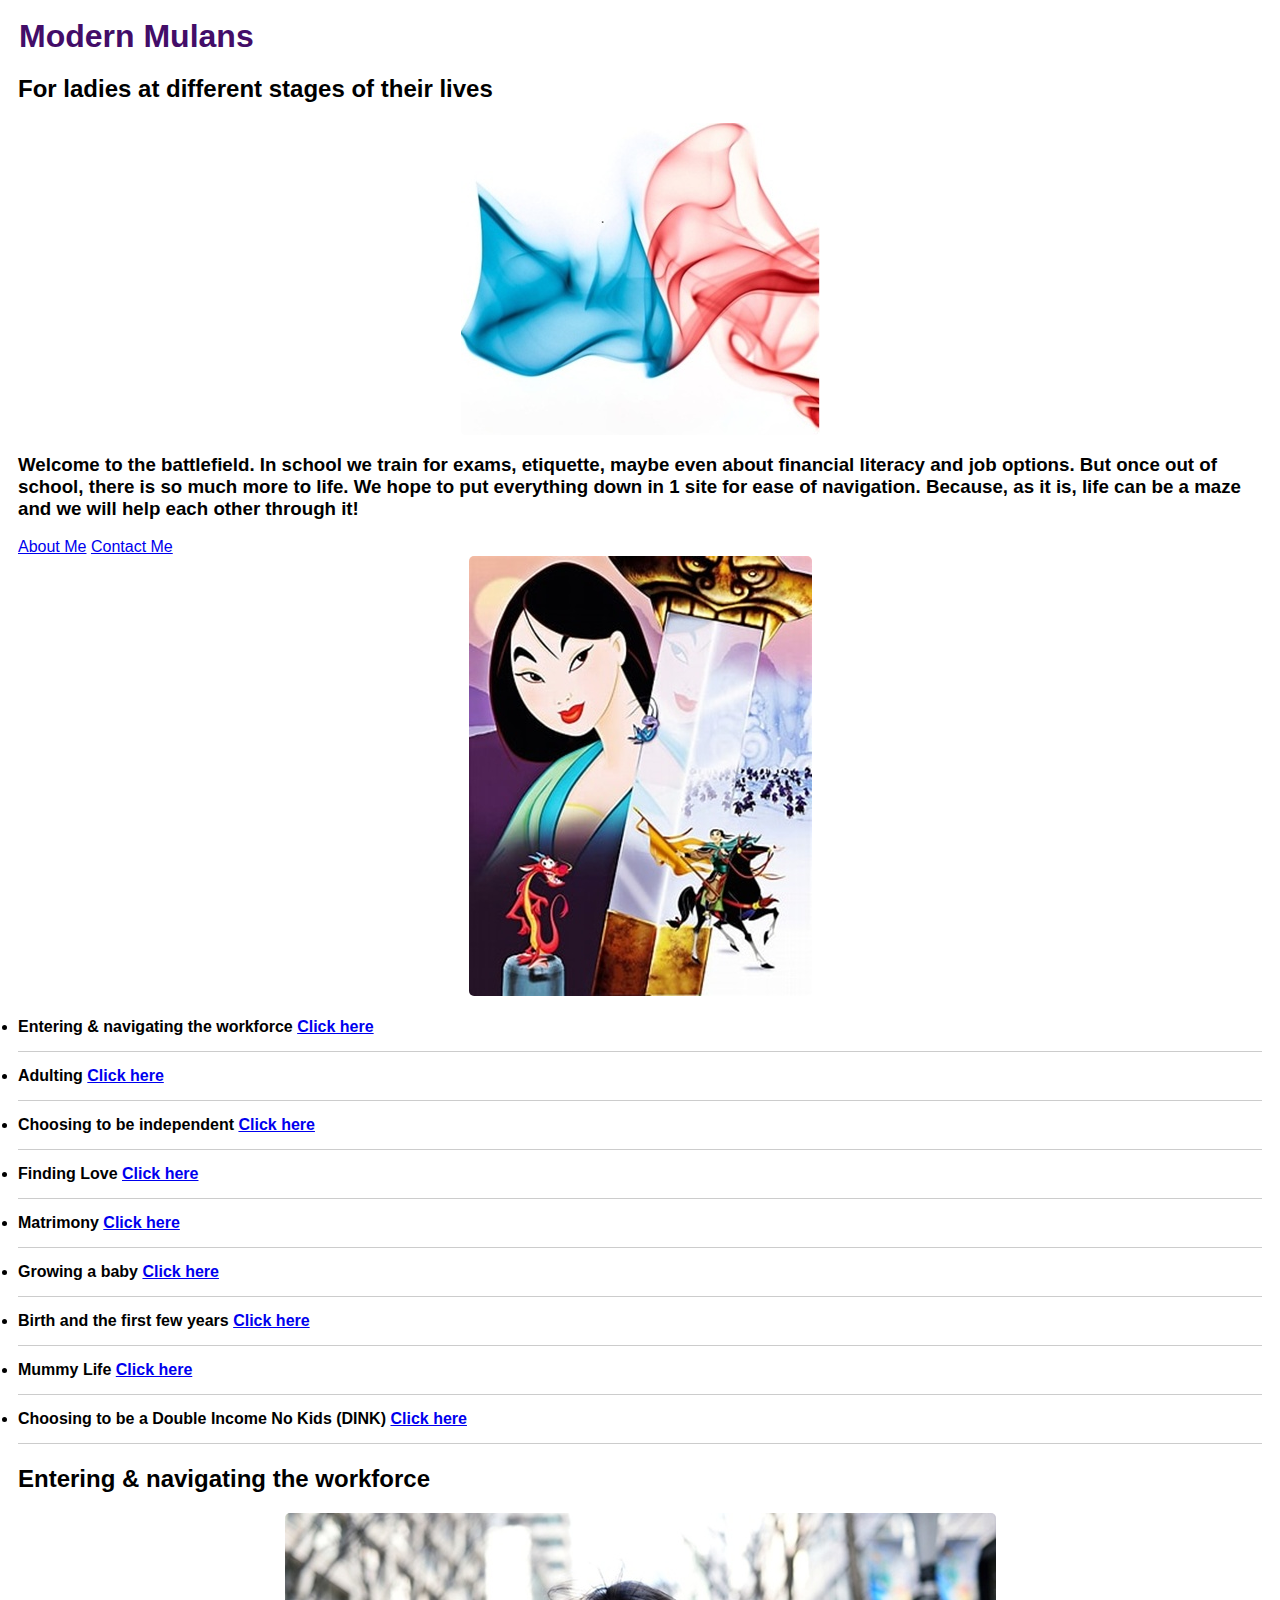
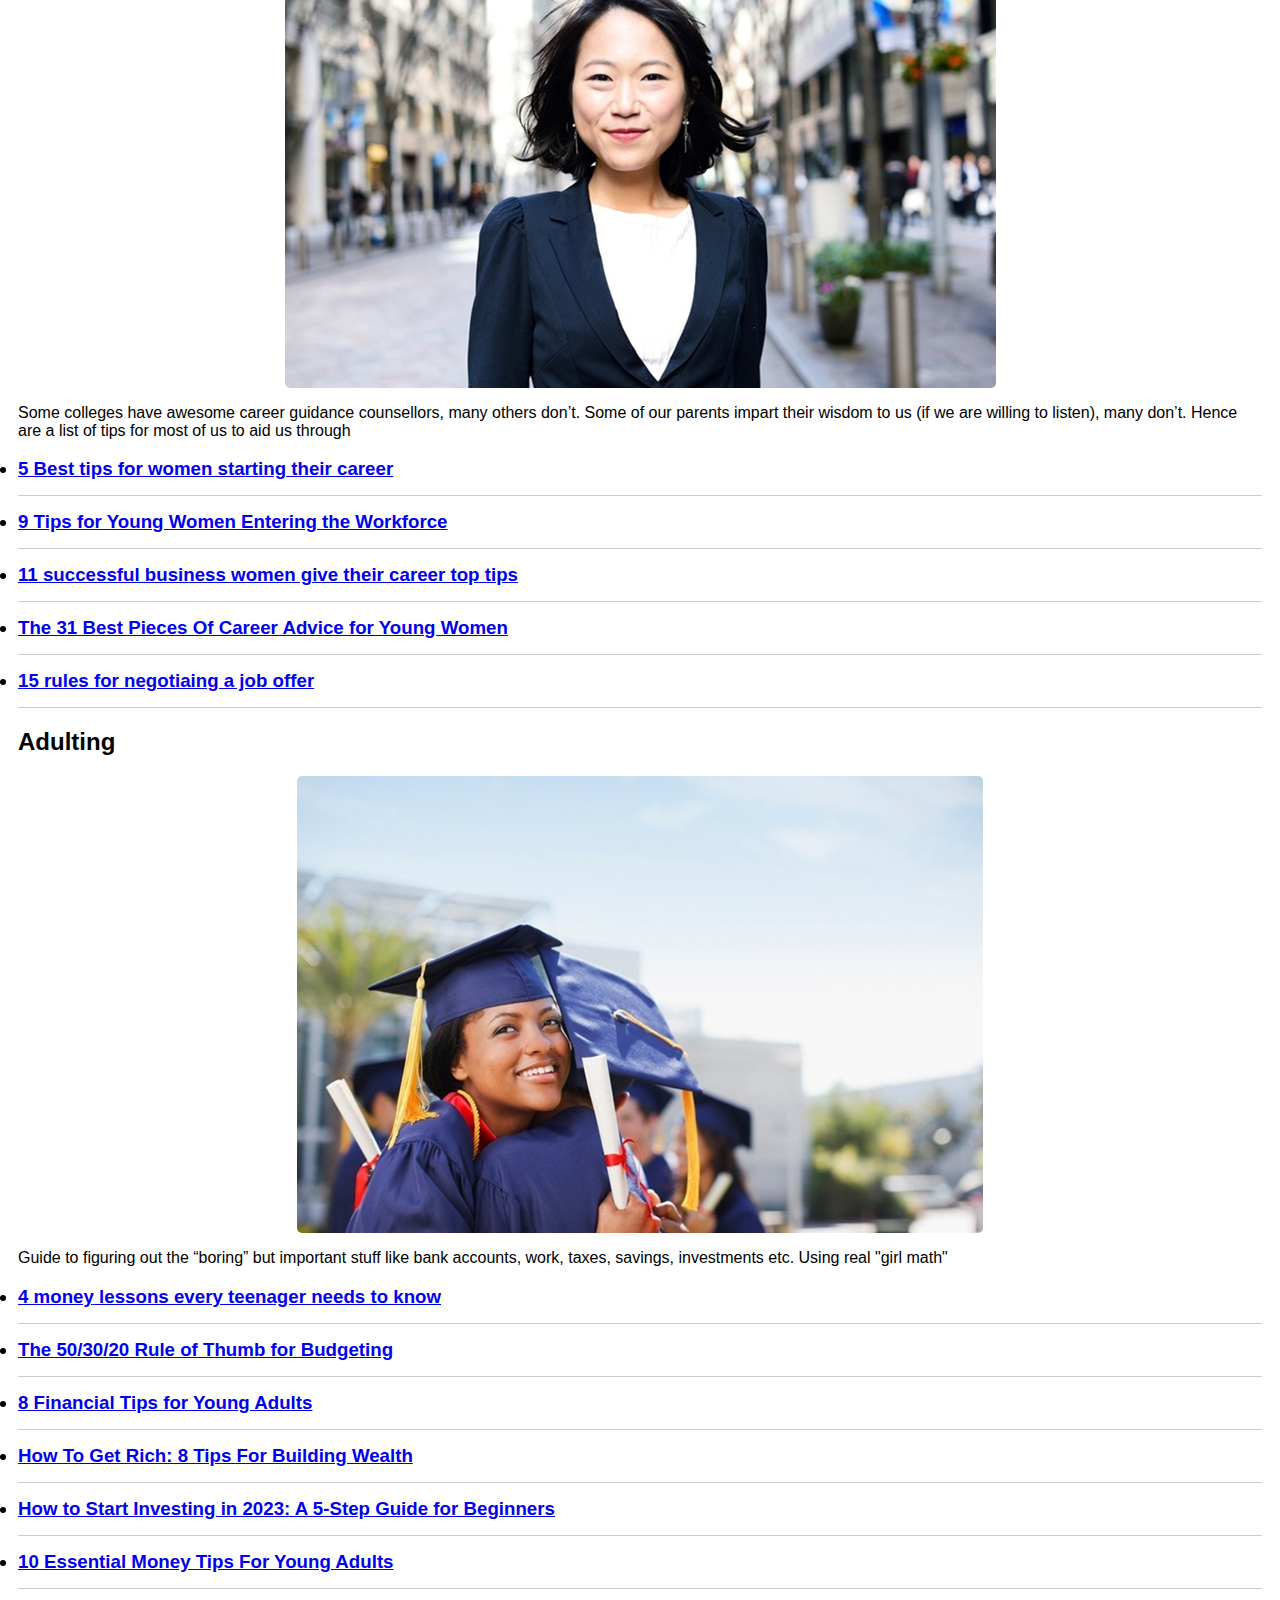
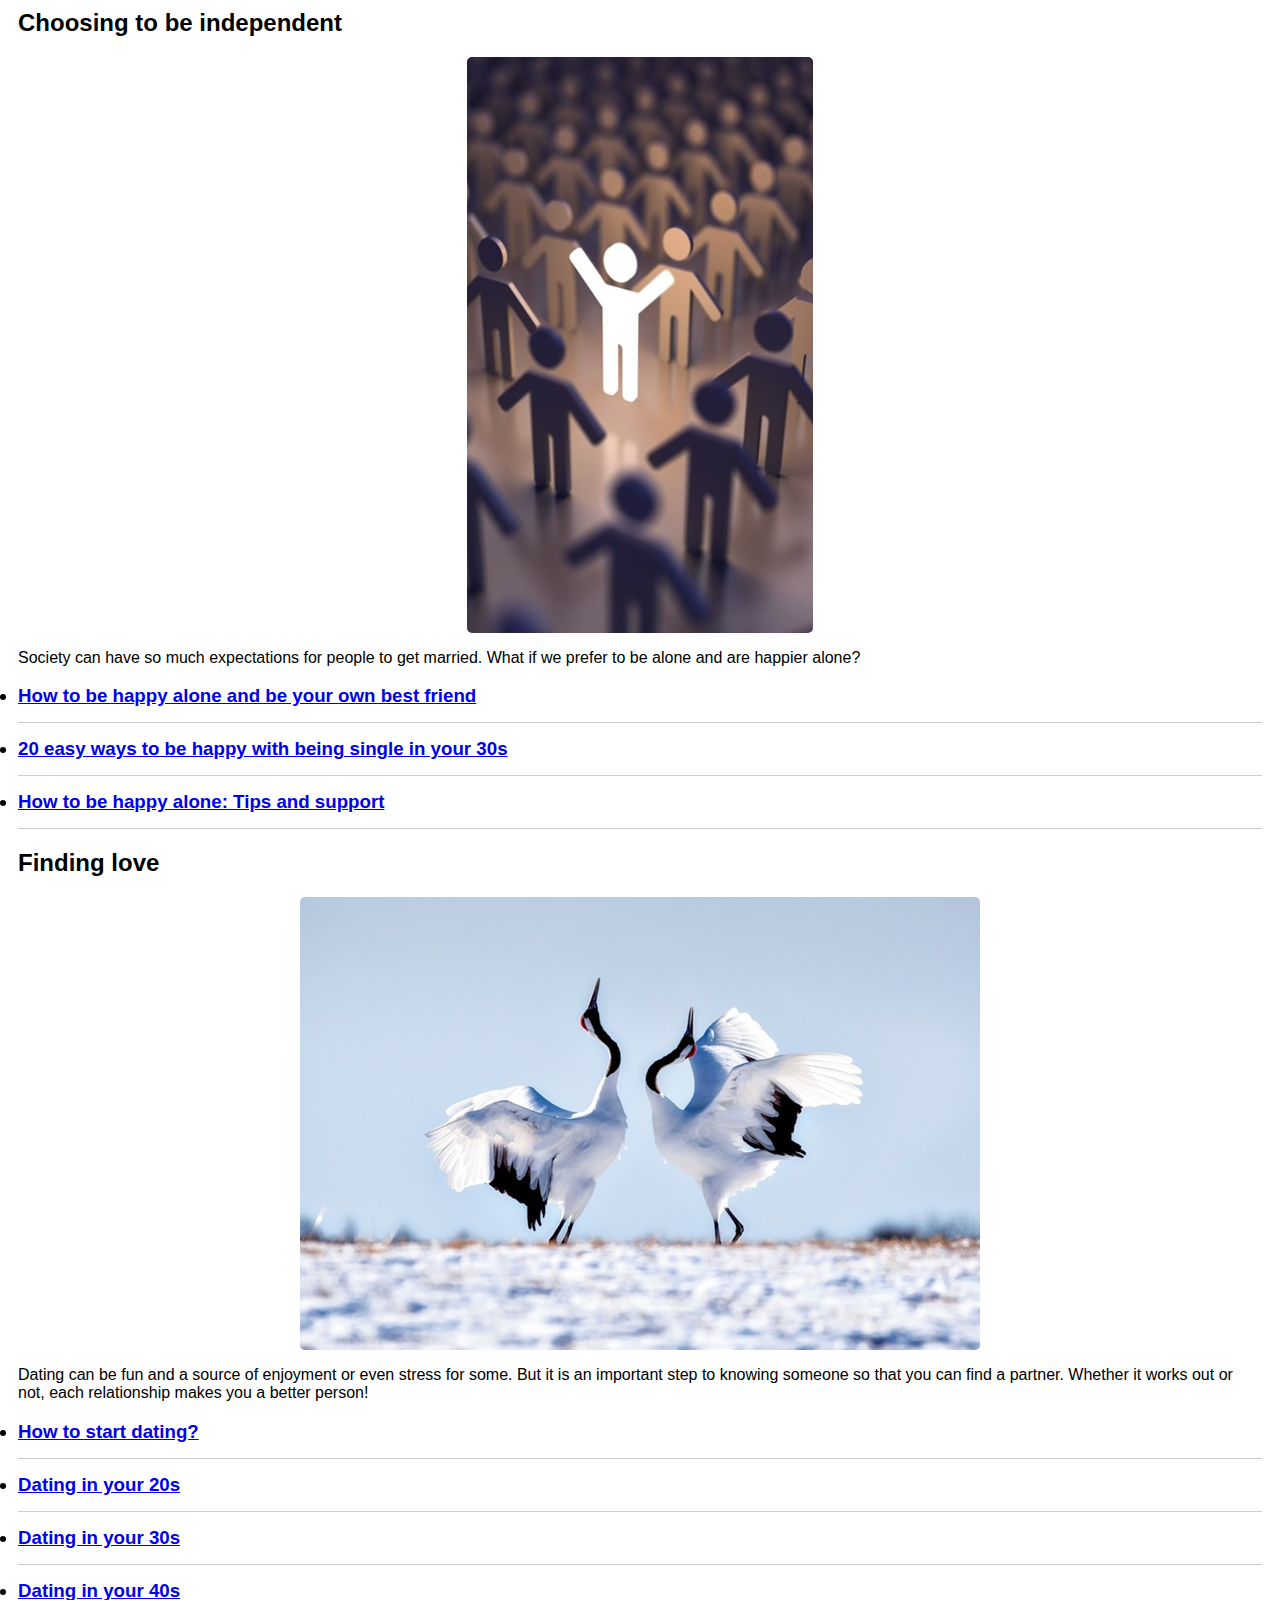
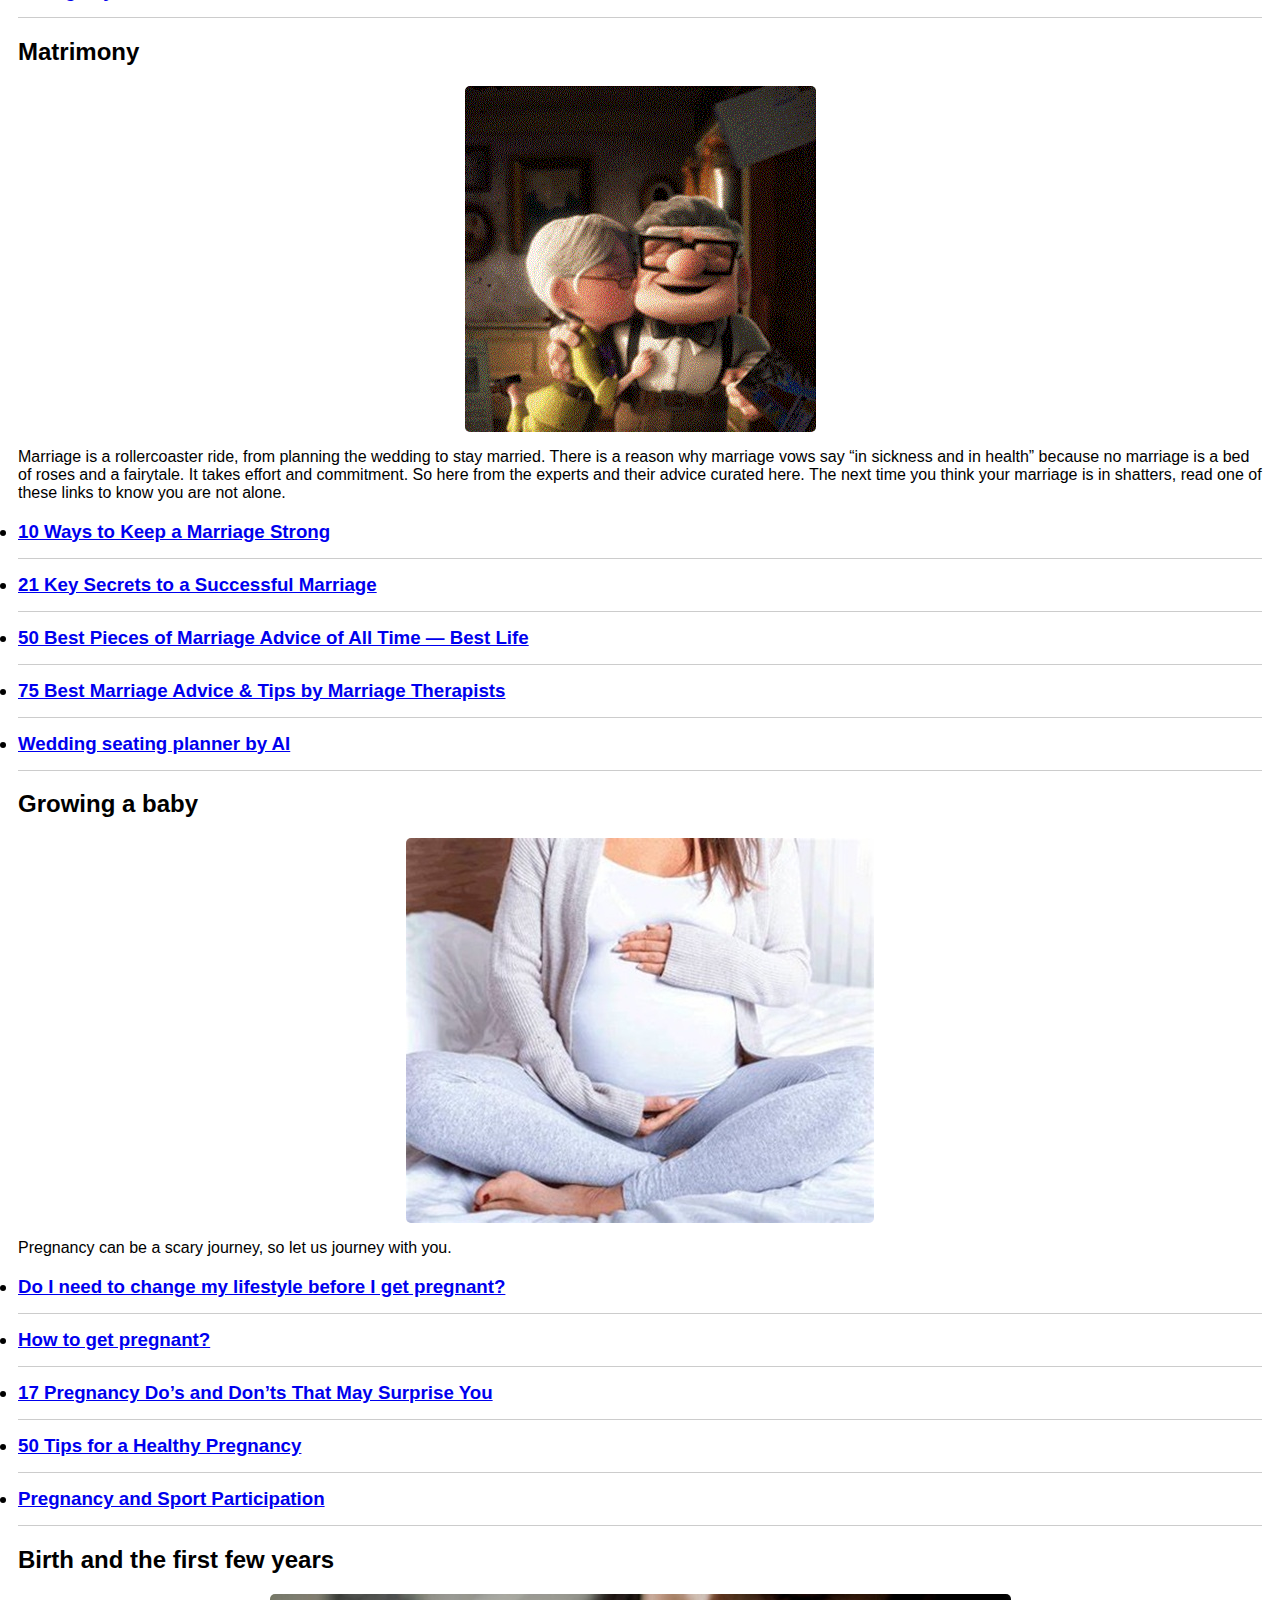
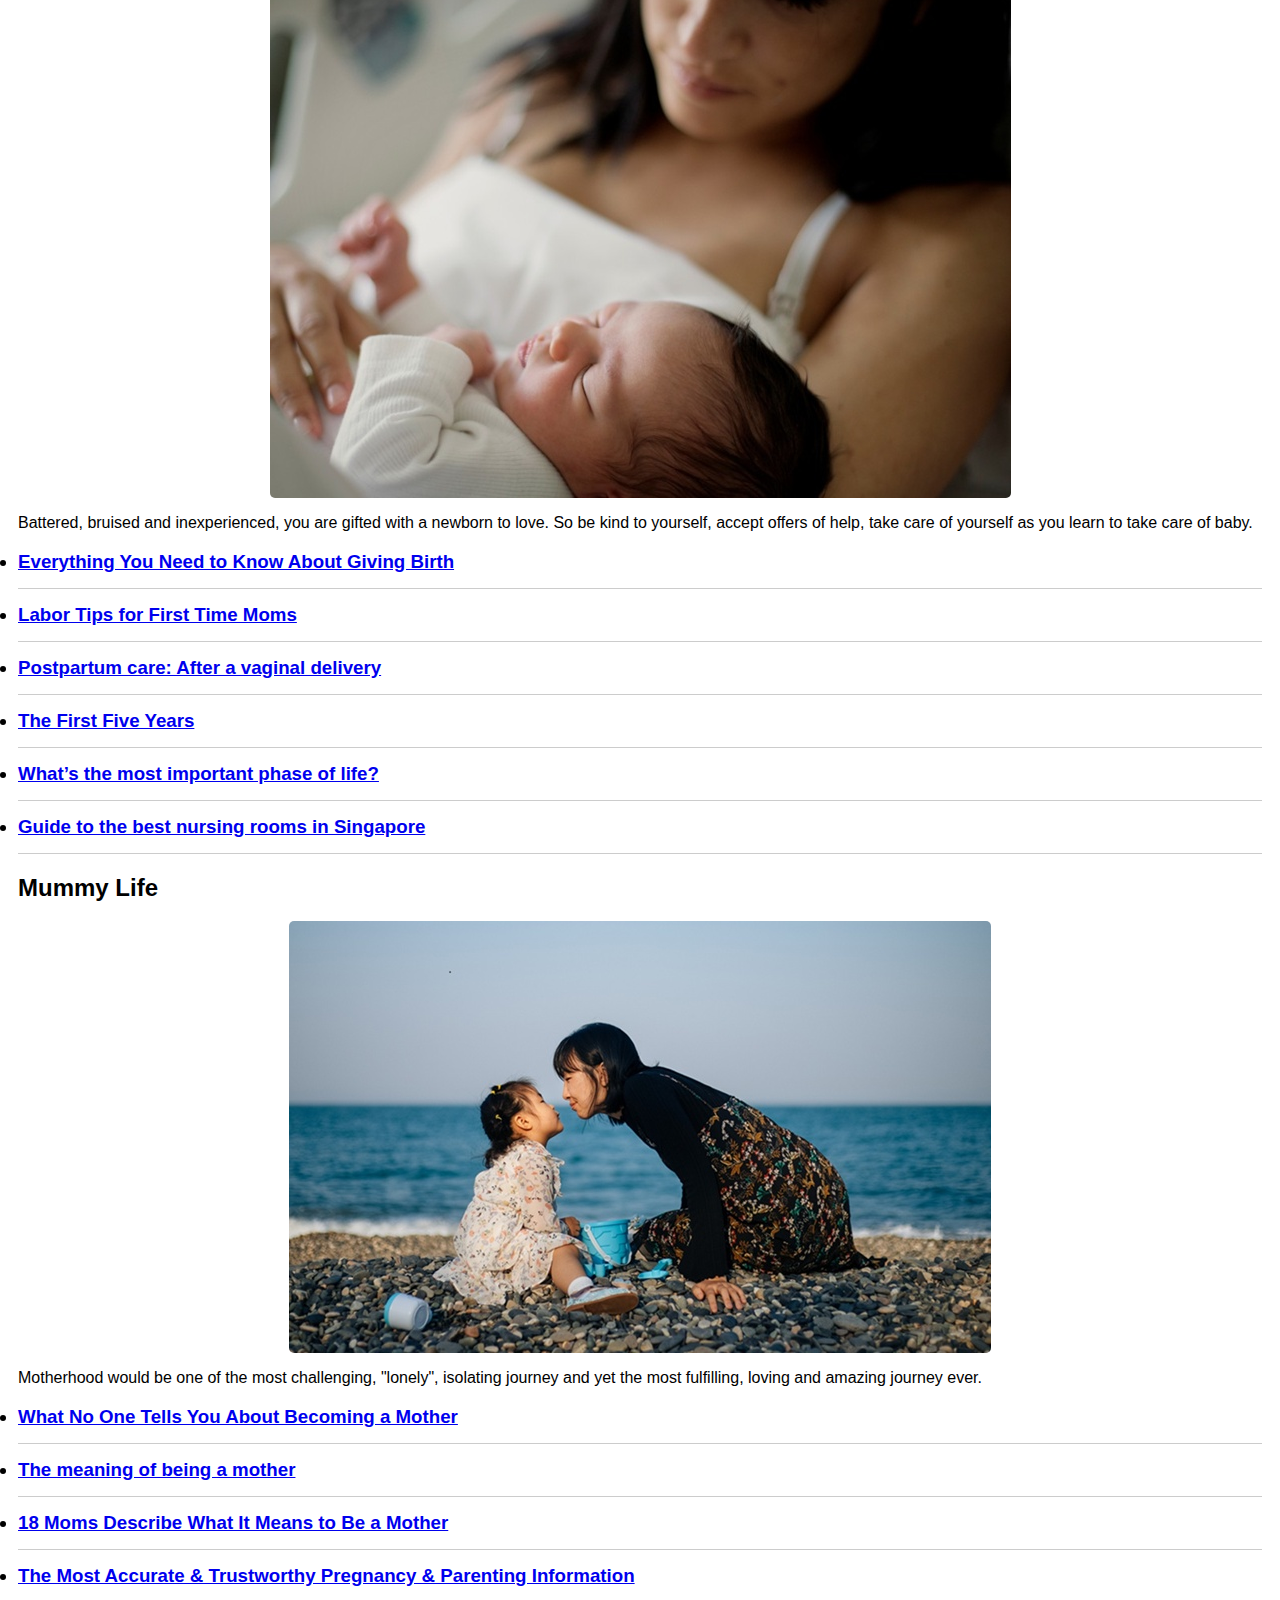
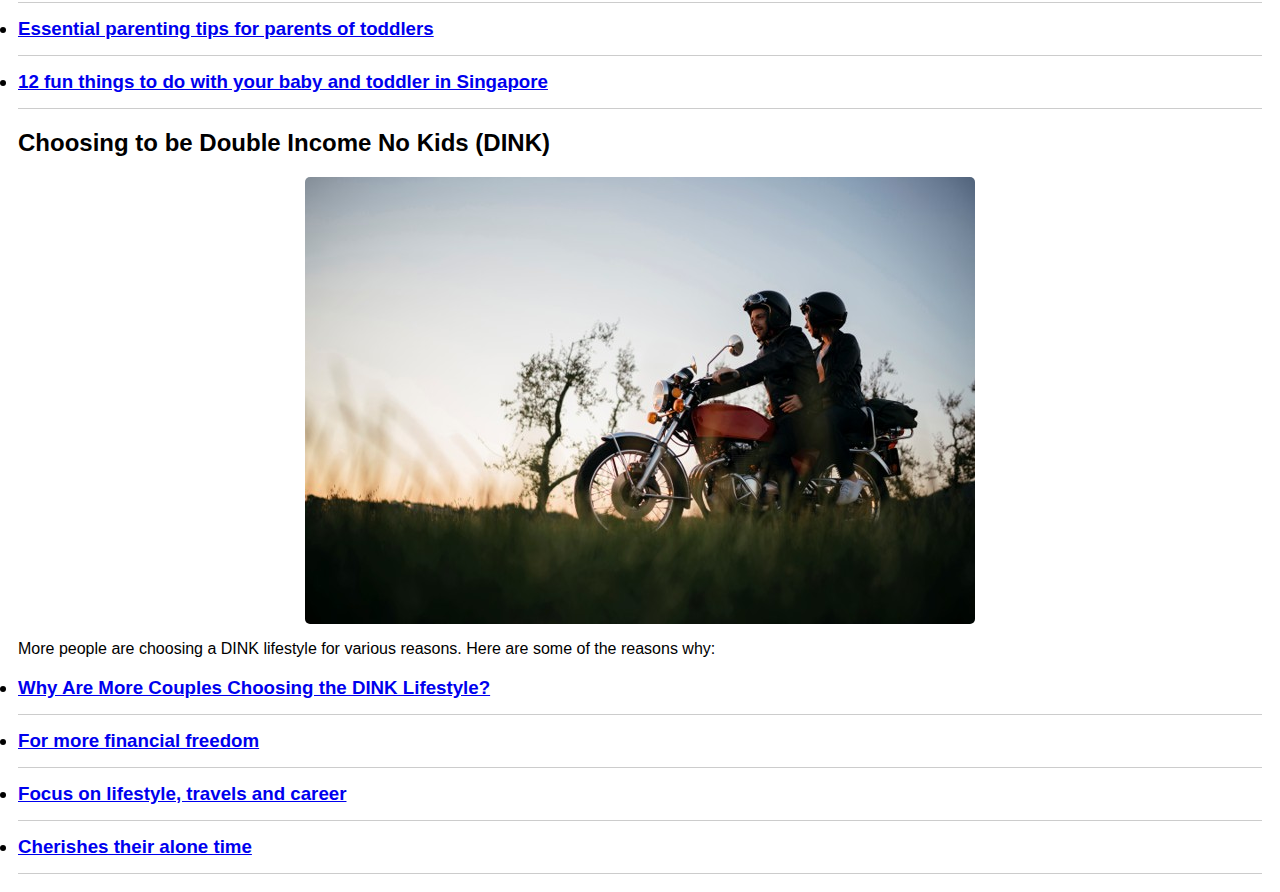
==== commit dd91ad5c: "With New links" ====
--- a/index.html
+++ b/index.html
@@ -1,10 +1,19 @@
 <!DOCTYPE html>
 <html lang="en">
 <head>
+<!-- Google tag (gtag.js) -->
+<script async src="https://www.googletagmanager.com/gtag/js?id=G-TRYJM9FC39"></script>
+<script>
+window.dataLayer = window.dataLayer || [];
+  function gtag(){dataLayer.push(arguments);}
+  gtag('js', new Date());
+  gtag('config', 'G-TRYJM9FC39');
+</script>
+
     <meta charset="UTF-8">
     <meta name="viewport" content="width=device-width, initial-scale=1.0">
     <link rel="stylesheet" href="styles.css">
-    <title>Modern Mulans</title>
+    <title> Modern Mulans</title>
 </head>
 
 <body>
@@ -44,7 +53,8 @@
         <li><a href="https://legacy.vault.com/blogs/admit-one-vaults-mba-law-school-and-college-blog/9-tips-for-young-women-entering-the-workforce#:~:text=9%20Tips%20for%20Young%20Women%20Entering%20the%20Workforce,...%208%20Don%E2%80%99t%20stop%20learning.%20...%20More%20items"> 9 Tips for Young Women Entering the Workforce </a></li>
         <li><a href="https://www.weforum.org/agenda/2022/03/international-womens-day-ceos-best-career-advice/" > 11 successful business women give their career top tips </a></li>
         <li><a href="https://www.cosmopolitan.com/entertainment/news/a17043/best-career-advice-young-women-cosmo/"> The 31 Best Pieces Of Career Advice for Young Women </a></li>
-        </h3>
+        <li><a href="https://hbr.org/2014/04/15-rules-for-negotiating-a-job-offer/">15 rules for negotiaing a job offer </a></li>
+    </h3>
     </div>
 
     <div id="section2">
@@ -91,8 +101,8 @@
     <div id="section5">
         <h2> Matrimony</h2>
         <img src ="assets/Matrimony.gif" alt="sweet old couple">
-        <p> There is a reason why marriage vows say “in sickness and in health” because no marriage is a bed of roses and 
-            a fairytale. It takes effort and commitment. So here from the experts and their advice curated here. 
+        <p> Marriage is a rollercoaster ride, from planning the wedding to stay married. There is a reason why marriage vows say “in sickness and in health” 
+            because no marriage is a bed of roses and a fairytale. It takes effort and commitment. So here from the experts and their advice curated here. 
             The next time you think your marriage is in shatters, read one of these links to know you are not alone.
         </p>
         <h3>    
@@ -100,6 +110,7 @@
             <li><a href= https://www.marriage.com/advice/relationship/15-key-secrets-to-a-successful-marriage/#:~:text=21%20Key%20secrets%20to%20a%20successful%20marriage%201,take%20one%20another%20for%20granted%20...%20More%20items >21 Key Secrets to a Successful Marriage </a></li>
             <li><a href= https://bestlifeonline.com/marriage-tips/ > 50 Best Pieces of Marriage Advice of All Time — Best Life </a></li>
             <li><a href= https://www.marriage.com/advice/relationship/best-marriage-advice/ >75 Best Marriage Advice & Tips by Marriage Therapists </a></li>
+            <li><a href= https://www.chairgpt.pro/>Wedding seating planner by AI </a></li>
         </h3>
     </div>
 
@@ -129,6 +140,7 @@
         <li><a href="https://www.mayoclinic.org/healthy-lifestyle/labor-and-delivery/in-depth/postpartum-care/art-20047233?reDate=27112023" >Postpartum care: After a vaginal delivery </a></li>
         <li><a href="https://files.firstthingsfirst.org/why-early-childhood-matters/the-first-five-years" >The First Five Years </a></li>
         <li><a href="https://www.unicef.org/parenting/child-development/most-important-phase-life-class" > What’s the most important phase of life? </a></li>
+        <li><a href= "https://www.singaporenursingroom.com/""> Guide to the best nursing rooms in Singapore </a></li>
     </h3>
     </div>
 
@@ -145,6 +157,7 @@
             <li><a href= https://www.momschoiceawards.com/blog/moms-describe-what-it-means-to-be-a-mother/> 18 Moms Describe What It Means to Be a Mother </a></li>
             <li><a href= https://www.babycenter.com/> The Most Accurate & Trustworthy Pregnancy & Parenting Information </a></li>
             <li><a href= https://raisingsuperstars.com/essential-parenting-tips-for-parents-of-toddlers/> Essential parenting tips for parents of toddlers</a></li>
+            <li><a href= https://honeykidsasia.com/fun-things-to-do-with-babies-in-singapore/> 12 fun things to do with your baby and toddler in Singapore </a></li>
     </h3> 
     </div>
 
